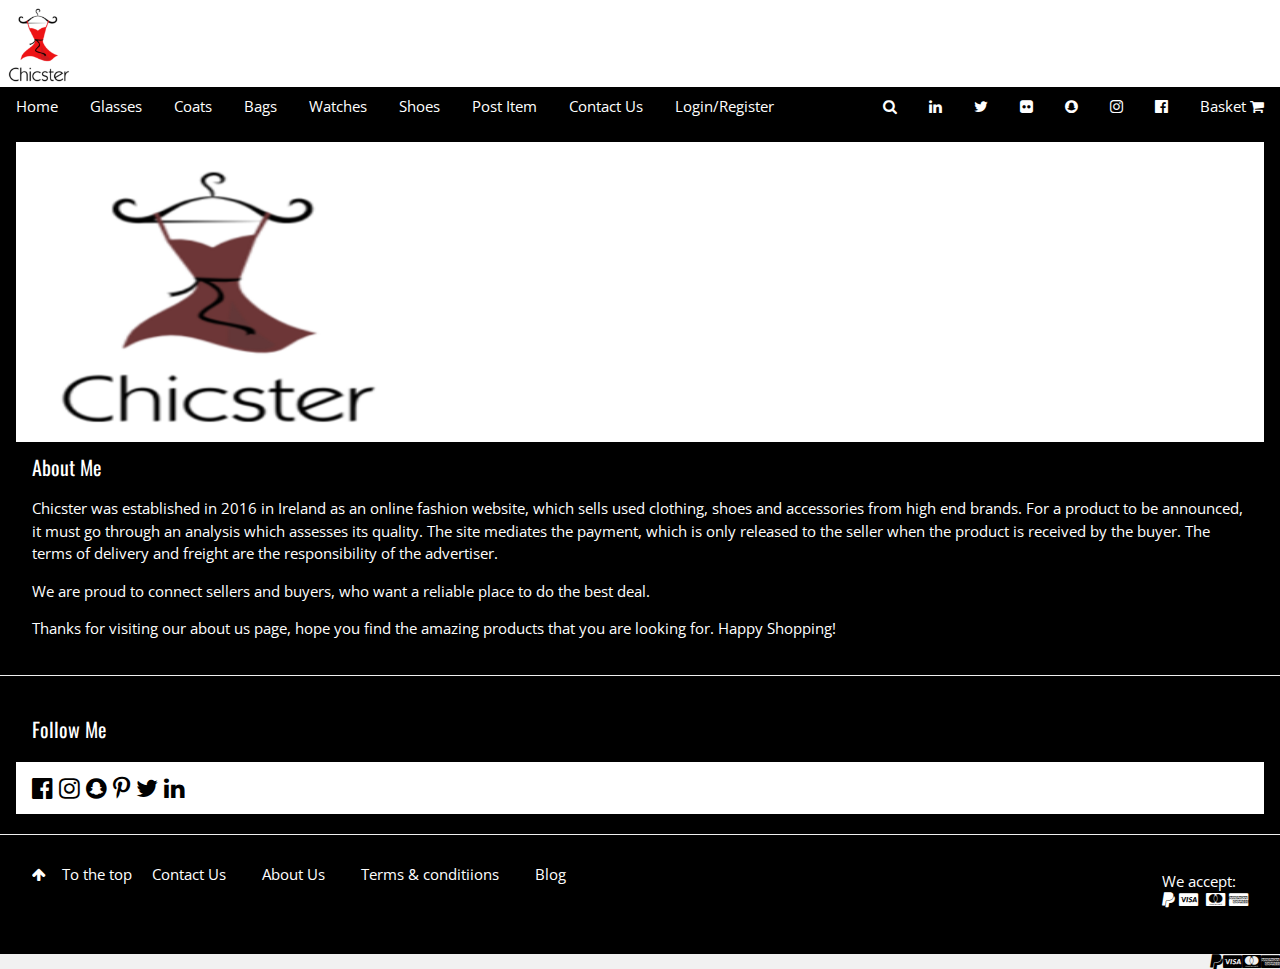
==== about_me.html @ 13770226 "about me added" ====
<!DOCTYPE html>
<html>
<title>Your Website Title Here</title>
<meta charset="UTF-8">
<meta name="viewport" content="width=device-width, initial-scale=1">
<link rel="stylesheet" type="text/css" href="styles.css">
<link rel="stylesheet" href="https://fonts.googleapis.com/css?family=Oswald">
<link rel="stylesheet" href="https://fonts.googleapis.com/css?family=Open Sans">
<link rel="stylesheet" href="https://cdnjs.cloudflare.com/ajax/libs/font-awesome/4.7.0/css/font-awesome.min.css">
<style>
h1,h2,h3,h4,h5,h6 {font-family: "Oswald"}
body {font-family: "Open Sans"}
</style>
<body class="mytag-light-grey">

  <div class="mytag-bar mytag-white mytag-hide-small">
    <img class="mytag-image" src="images/logo.jpg" alt="Fashion Blog" width='6%' height='5%'>
  </div>

  <!-- Navigation bar with social media icons -->
  <div class="mytag-bar mytag-black mytag-hide-small">
    <a href="file:///home/friskybutcher/BasicWebsite/index.html" class="mytag-bar-item mytag-button">Home</a>
    <a href="file:///home/friskybutcher/BasicWebsite/glasses.html" class="mytag-bar-item mytag-button">Glasses</a>
    <a href="file:///home/friskybutcher/BasicWebsite/coats.html" class="mytag-bar-item mytag-button">Coats</i></a>
    <a href="file:///home/friskybutcher/BasicWebsite/bags.html#" class="mytag-bar-item mytag-button">Bags</i></a>
    <a href="file:///home/friskybutcher/BasicWebsite/watches.html" class="mytag-bar-item mytag-button">Watches</i></a>
    <a href="file:///home/friskybutcher/BasicWebsite/shoes.html" class="mytag-bar-item mytag-button">Shoes</i></a>
    <a href="file:///home/friskybutcher/BasicWebsite/post_item.html" class="mytag-bar-item mytag-button">Post Item</i></a>
    <a href="file:///home/friskybutcher/BasicWebsite/contact_us.html" class="mytag-bar-item mytag-button">Contact Us</a>
    <a href="#" class="mytag-bar-item mytag-button">Login/Register</i></a>
    <a href="#" class="mytag-bar-item mytag-button mytag-right">Basket   <i class="fa fa-shopping-cart"></i></a>
    <a href="#" class="mytag-bar-item mytag-button mytag-right"><i class="fa fa-facebook-official"></i></a>
    <a href="#" class="mytag-bar-item mytag-button mytag-right"><i class="fa fa-instagram"></i></a>
    <a href="#" class="mytag-bar-item mytag-button mytag-right"><i class="fa fa-snapchat"></i></a>
    <a href="#" class="mytag-bar-item mytag-button mytag-right"><i class="fa fa-flickr"></i></a>
    <a href="#" class="mytag-bar-item mytag-button mytag-right"><i class="fa fa-twitter"></i></a>
    <a href="#" class="mytag-bar-item mytag-button mytag-right"><i class="fa fa-linkedin"></i></a>
    <a href="#" class="mytag-bar-item mytag-button mytag-right"><i class="fa fa-search"></i></a>
  </div>

<!-- mytag-content defines a container for fixed size centered content,
and is wrapped around the whole page content, except for the footer in this example -->
<div class="mytag-content" style="max-width:1600px">

<!-- About/Information menu -->
<div class="mytag-col l20 c20">
  <!-- About Card -->
  <div class="mytag-white mytag-margin">
    <img src="images/logo.jpg" alt="About Me" height='300px' width='400px' class="mytag-grayscale">
    <div class="mytag-container mytag-black">
      <h4>About Me</h4>
      <p>Chicster was established in 2016 in Ireland as an online fashion website, which sells used clothing, shoes and accessories from high end brands.
        For a product to be announced, it must go through an analysis which assesses its quality. The site mediates the payment, which is only released to the seller when
        the product is received by the buyer. The terms of delivery and freight are the responsibility of the advertiser.</p>
      <p>We are proud to connect sellers and buyers, who want a reliable place to do the best deal.</p>
      <p>Thanks for visiting our about us page, hope you find the amazing products that you are looking for. Happy Shopping!</p>
    </div>
  </div>
  <hr>


  <div class="mytag-white mytag-margin">
    <div class="mytag-container mytag-padding mytag-black">
      <h4>Follow Me</h4>
    </div>
    <div class="mytag-container mytag-xlarge mytag-padding">
      <i class="fa fa-facebook-official mytag-hover-text-indigo"></i>
      <i class="fa fa-instagram mytag-hover-text-purple"></i>
      <i class="fa fa-snapchat mytag-hover-text-yellow"></i>
      <i class="fa fa-pinterest-p mytag-hover-text-red"></i>
      <i class="fa fa-twitter mytag-hover-text-light-blue"></i>
      <i class="fa fa-linkedin mytag-hover-text-indigo"></i>
    </div>
  </div>
  <hr>
<!-- END About/Intro Menu -->
</div>

<!-- Footer -->
<footer class="mytag-container mytag-black mytag-padding-32 mytag-padding-xlarge">
  <a href="#" class="mytag-button mytag-black mytag-padding-large mytag-margin-bottom"><i class="fa fa-arrow-up mytag-margin-right"></i>To the top</a>
  <a href="file:///home/friskybutcher/BasicWebsite/contact_us.html" class="mytag-button mytag-black mytag-margin-bottom">Contact Us</a>
  <a href="file:///home/friskybutcher/BasicWebsite/about_me.html" class="mytag-button mytag-black mytag-margin-bottom">About Us</a>
  <a href="file:///home/friskybutcher/BasicWebsite/terms.html" class="mytag-button mytag-black mytag-margin-bottom">Terms & conditiions</a>
  <a href="file:///home/friskybutcher/BasicWebsite/contact_us.html" class="mytag-button mytag-black mytag-margin-bottom">Blog</a>
  <p class="mytag-right">We accept: <br><i class="fa fa-paypal mytag-right" >&nbsp;<i class="fa fa-cc-visa mytag-right" >
  &nbsp;<i class="fa fa-cc-mastercard mytag-right" >&nbsp;<i class="fa fa-cc-amex mytag-right" >
</footer>

</body>
</html>
---- styles.css ----
/* mytag.CSS 3.01 Mar 2017 by Jan Egil and Borge Refsnes */
html{box-sizing:border-box}*,*:before,*:after{box-sizing:inherit}
/* Extract from normalize.css by Nicolas Gallagher and Jonathan Neal git.io/normalize */
html{-ms-text-size-adjust:100%;-webkit-text-size-adjust:100%}body{margin:0}
article,aside,details,figcaption,figure,footer,header,main,menu,nav,section,summary{display:block}
audio,canvas,progress,video{display:inline-block}progress{vertical-align:baseline}
audio:not([controls]){display:none;height:0}[hidden],template{display:none}
a{background-color:transparent;-webkit-text-decoration-skip:objects}
a:active,a:hover{outline-width:0}abbr[title]{border-bottom:none;text-decoration:underline;text-decoration:underline dotted}
dfn{font-style:italic}mark{background:#ff0;color:#000}
small{font-size:80%}sub,sup{font-size:75%;line-height:0;position:relative;vertical-align:baseline}
sub{bottom:-0.25em}sup{top:-0.5em}figure{margin:1em 40px}
img{border-style:none}svg:not(:root){overflow:hidden}
code,kbd,pre,samp{font-family:monospace,monospace;font-size:1em}
hr{box-sizing:content-box;height:0;overflow:visible}
button,input,select,textarea{font:inherit;margin:0}optgroup{font-weight:bold}
button,input{overflow:visible}button,select{text-transform:none}
button,html [type=button],[type=reset],[type=submit]{-webkit-appearance:button}
button::-moz-focus-inner, [type=button]::-moz-focus-inner, [type=reset]::-moz-focus-inner, [type=submit]::-moz-focus-inner{border-style:none;padding:0}
button:-moz-focusring, [type=button]:-moz-focusring, [type=reset]:-moz-focusring, [type=submit]:-moz-focusring{outline:1px dotted ButtonText}
fieldset{border:1px solid #c0c0c0;margin:0 2px;padding:.35em .625em .75em}
legend{color:inherit;display:table;max-width:100%;padding:0;white-space:normal}textarea{overflow:auto}
[type=checkbox],[type=radio]{padding:0}
[type=number]::-webkit-inner-spin-button,[type=number]::-webkit-outer-spin-button{height:auto}
[type=search]{-webkit-appearance:textfield;outline-offset:-2px}
[type=search]::-webkit-search-cancel-button,[type=search]::-webkit-search-decoration{-webkit-appearance:none}
::-webkit-input-placeholder{color:inherit;opacity:0.54}
::-webkit-file-upload-button{-webkit-appearance:button;font:inherit}
/* End extract */
html,body{font-family:Verdana,sans-serif;font-size:15px;line-height:1.5}html{overflow-x:hidden}
h1,h2,h3,h4,h5,h6,.mytag-slim,.mytag-wide{font-family:"Segoe UI",Arial,sans-serif}
h1{font-size:36px}h2{font-size:30px}h3{font-size:24px}h4{font-size:20px}h5{font-size:18px}h6{font-size:16px}
.mytag-serif{font-family:"Times New Roman",Times,serif}
h1,h2,h3,h4,h5,h6{font-weight:400;margin:10px 0}.mytag-wide{letter-spacing:4px}
h1 a,h2 a,h3 a,h4 a,h5 a,h6 a{font-weight:inherit}
hr{border:0;border-top:1px solid #eee;margin:20px 0}
img{margin-bottom:-5px}a{color:inherit}
.mytag-image{max-width:100%;height:50%}
.mytag-table,.mytag-table-all{border-collapse:collapse;border-spacing:0;width:100%;display:table}
.mytag-table-all{border:1px solid #ccc}
.mytag-bordered tr,.mytag-table-all tr{border-bottom:1px solid #ddd}
.mytag-striped tbody tr:nth-child(even){background-color:#f1f1f1}
.mytag-table-all tr:nth-child(odd){background-color:#fff}
.mytag-table-all tr:nth-child(even){background-color:#f1f1f1}
.mytag-hoverable tbody tr:hover,.mytag-ul.mytag-hoverable li:hover{background-color:#ccc}
.mytag-centered tr th,.mytag-centered tr td{text-align:center}
.mytag-table td,.mytag-table th,.mytag-table-all td,.mytag-table-all th{padding:8px 8px;display:table-cell;text-align:left;vertical-align:top}
.mytag-table th:first-child,.mytag-table td:first-child,.mytag-table-all th:first-child,.mytag-table-all td:first-child{padding-left:16px}
.mytag-btn,.mytag-btn-block,.mytag-button{border:none;display:inline-block;outline:0;padding:6px 16px;vertical-align:middle;overflow:hidden;text-decoration:none!important;color:#fff;background-color:#000;text-align:center;cursor:pointer;white-space:nowrap}
.mytag-btn:hover,.mytag-btn-block:hover,.mytag-btn-floating:hover,.mytag-btn-floating-large:hover{box-shadow:0 8px 16px 0 rgba(0,0,0,0.2),0 6px 20px 0 rgba(0,0,0,0.19)}
.mytag-button{color:#000;background-color:#f1f1f1;padding:8px 16px}.mytag-button:hover{color:#000!important;background-color:#ccc!important}
.mytag-btn,.mytag-btn-floating,.mytag-btn-floating-large,.mytag-closenav,.mytag-opennav,.mytag-btn-block,.mytag-button{-webkit-touch-callout:none;-webkit-user-select:none;-khtml-user-select:none;-moz-user-select:none;-ms-user-select:none;user-select:none}
.mytag-btn-floating,.mytag-btn-floating-large{display:inline-block;text-align:center;color:#fff;background-color:#000;position:relative;overflow:hidden;z-index:1;padding:0;border-radius:50%;cursor:pointer;font-size:24px}
.mytag-btn-floating{width:40px;height:40px;line-height:40px}.mytag-btn-floating-large{width:56px;height:56px;line-height:56px}
.mytag-disabled,.mytag-btn:disabled,.mytag-button:disabled,.mytag-btn-floating:disabled,.mytag-btn-floating-large:disabled{cursor:not-allowed;opacity:0.3}.mytag-disabled *,:disabled *{pointer-events:none}
.mytag-btn.mytag-disabled:hover,.mytag-btn-block.mytag-disabled:hover,.mytag-btn:disabled:hover,.mytag-btn-floating.mytag-disabled:hover,.mytag-btn-floating:disabled:hover,
.mytag-btn-floating-large.mytag-disabled:hover,.mytag-btn-floating-large:disabled:hover{box-shadow:none}
.mytag-btn-group .mytag-btn{float:left}.mytag-btn-block{width:100%}
.mytag-btn-bar .mytag-btn{box-shadow:none;background-color:inherit;color:inherit;float:left}.mytag-btn-bar .mytag-btn:hover{background-color:#ccc}
.mytag-badge,.mytag-tag,.mytag-sign{background-color:#000;color:#fff;display:inline-block;padding-left:8px;padding-right:8px;text-align:center}
.mytag-badge{border-radius:50%}
ul.mytag-ul{list-style-type:none;padding:0;margin:0}ul.mytag-ul li{padding:8px 16px;border-bottom:1px solid #ddd}ul.mytag-ul li:last-child{border-bottom:none}
.mytag-tooltip,.mytag-display-container{position:relative}.mytag-tooltip .mytag-text{display:none}.mytag-tooltip:hover .mytag-text{display:inline-block}
.mytag-navbar{list-style-type:none;margin:0;padding:0;overflow:hidden}
.mytag-navbar li{float:left}.mytag-navbar li a,.mytag-navitem,.mytag-navbar li .mytag-btn,.mytag-navbar li .mytag-input{display:block;padding:8px 16px}.mytag-navbar li .mytag-btn,.mytag-navbar li .mytag-input{border:none;outline:none;width:100%}
.mytag-navbar li a:hover{color:#000;background-color:#ccc}
.mytag-navbar .mytag-dropdown-hover,.mytag-navbar .mytag-dropdown-click{position:static}
.mytag-navbar .mytag-dropdown-hover:hover,.mytag-navbar .mytag-dropdown-hover:first-child,.mytag-navbar .mytag-dropdown-click:hover{background-color:#ccc;color:#000}
.mytag-navbar a,.mytag-topnav a,.mytag-sidenav a,.mytag-dropdown-content a,.mytag-accordion-content a,.mytag-dropnav a,.mytag-navblock a{text-decoration:none!important}
.mytag-navbar .mytag-opennav.mytag-right{float:right!important}.mytag-topnav{padding:8px 8px}
.mytag-navblock .mytag-dropdown-hover:hover,.mytag-navblock .mytag-dropdown-hover:first-child,.mytag-navblock .mytag-dropdown-click:hover{background-color:#ccc;color:#000}
.mytag-navblock .mytag-dropdown-hover,.mytag-navblock .mytag-dropdown-click{width:100%}.mytag-navblock .mytag-dropdown-hover .mytag-dropdown-content,.mytag-navblock .mytag-dropdown-click .mytag-dropdown-content{min-width:100%}
.mytag-topnav a{padding:0 8px;border-bottom:3px solid transparent;-webkit-transition:border-bottom .25s;transition:border-bottom .25s}
.mytag-topnav a:hover{border-bottom:3px solid #fff}.mytag-topnav .mytag-dropdown-hover a{border-bottom:0}
.mytag-opennav,.mytag-closenav{color:inherit}.mytag-opennav:hover,.mytag-closenav:hover{cursor:pointer;opacity:0.8}
.mytag-btn,.mytag-btn-floating,.mytag-dropnav a,.mytag-btn-floating-large,.mytag-btn-block, .mytag-navbar a,.mytag-navblock a,.mytag-sidenav a,.mytag-pagination li a,.mytag-hoverable tbody tr,.mytag-hoverable li,
.mytag-accordion-content a,.mytag-dropdown-content a,.mytag-dropdown-click:hover,.mytag-dropdown-hover:hover,.mytag-opennav,.mytag-closenav,.mytag-closebtn,*[class*="mytag-hover-"]
{-webkit-transition:background-color .25s,color .15s,box-shadow .25s,opacity 0.25s,filter 0.25s,border 0.15s;transition:background-color .25s,color .15s,box-shadow .15s,opacity .25s,filter .25s,border .15s}
.mytag-ripple:active{opacity:0.5}.mytag-ripple{-webkit-transition:opacity 0s;transition:opacity 0s}
.mytag-sidenav,.mytag-sidebar{height:100%;width:200px;background-color:#fff;position:fixed!important;z-index:1;overflow:auto}
.mytag-sidenav a,.mytag-navblock a{padding:4px 2px 4px 16px}.mytag-sidenav a:hover,.mytag-navblock a:hover{background-color:#ccc;color:#000}.mytag-sidenav a,.mytag-dropnav a,.mytag-navblock a{display:block}
.mytag-sidenav .mytag-dropdown-hover:hover,.mytag-sidenav .mytag-dropdown-hover:first-child,.mytag-sidenav .mytag-dropdown-click:hover,.mytag-dropnav a:hover{background-color:#ccc;color:#000}
.mytag-sidenav .mytag-dropdown-hover,.mytag-sidenav .mytag-dropdown-click,.mytag-bar-block .mytag-dropdown-hover,.mytag-bar-block .mytag-dropdown-click{width:100%}
.mytag-sidenav .mytag-dropdown-hover .mytag-dropdown-content,.mytag-sidenav .mytag-dropdown-click .mytag-dropdown-content,.mytag-bar-block .mytag-dropdown-hover .mytag-dropdown-content,.mytag-bar-block .mytag-dropdown-click .mytag-dropdown-content{min-width:100%}
.mytag-bar-block .mytag-dropdown-hover .mytag-button,.mytag-bar-block .mytag-dropdown-click .mytag-button{width:100%;text-align:left;background-color:inherit;color:inherit;padding:6px 2px 6px 16px}
.mytag-main,#main{transition:margin-left .4s}
.mytag-modal{z-index:3;display:none;padding-top:100px;position:fixed;left:0;top:0;width:100%;height:100%;overflow:auto;background-color:rgb(0,0,0);background-color:rgba(0,0,0,0.4)}
.mytag-modal-content{margin:auto;background-color:#fff;position:relative;padding:0;outline:0;width:600px}.mytag-closebtn{text-decoration:none;float:right;font-size:24px;font-weight:bold;color:inherit}
.mytag-closebtn:hover,.mytag-closebtn:focus{color:#000;text-decoration:none;cursor:pointer}
.mytag-pagination{display:inline-block;padding:0;margin:0}.mytag-pagination li{display:inline}
.mytag-pagination li a{text-decoration:none;color:#000;float:left;padding:8px 16px}
.mytag-pagination li a:hover{background-color:#ccc}
.mytag-input-group,.mytag-group{margin-top:24px;margin-bottom:24px}
.mytag-input{padding:8px;display:block;border:none;border-bottom:1px solid #808080;width:100%}
.mytag-label{color:#009688}.mytag-input:not(:valid)~.mytag-validate{color:#f44336}
.mytag-select{padding:9px 0;width:100%;color:#000;border:1px solid transparent;border-bottom:1px solid #009688}
.mytag-select select:focus{color:#000;border:1px solid #009688}.mytag-select option[disabled]{color:#009688}
.mytag-dropdown-click,.mytag-dropdown-hover{position:relative;display:inline-block;cursor:pointer}
.mytag-dropdown-hover:hover .mytag-dropdown-content{display:block;z-index:1}
.mytag-dropdown-hover:first-child,.mytag-dropdown-click:hover{background-color:#ccc;color:#000}
.mytag-dropdown-hover:hover > .mytag-button:first-child,.mytag-dropdown-click:hover > .mytag-button:first-child{background-color:#ccc;color:#000}
.mytag-dropdown-content{cursor:auto;color:#000;background-color:#fff;display:none;position:absolute;min-width:160px;margin:0;padding:0}
.mytag-dropdown-content a{padding:6px 16px;display:block}
.mytag-dropdown-content a:hover{background-color:#ccc}
.mytag-accordion{width:100%;cursor:pointer}
.mytag-accordion-content{cursor:auto;display:none;position:relative;width:100%;margin:0;padding:0}
.mytag-accordion-content a{padding:6px 16px;display:block}.mytag-accordion-content a:hover{background-color:#ccc}
.mytag-progress-container{width:100%;height:1.5em;position:relative;background-color:#f1f1f1}
.mytag-progressbar{background-color:#757575;height:100%;position:absolute;line-height:inherit}
input[type=checkbox].mytag-check,input[type=radio].mytag-radio{width:24px;height:24px;position:relative;top:6px}
input[type=checkbox].mytag-check:checked+.mytag-validate,input[type=radio].mytag-radio:checked+.mytag-validate{color:#009688}
input[type=checkbox].mytag-check:disabled+.mytag-validate,input[type=radio].mytag-radio:disabled+.mytag-validate{color:#aaa}
.mytag-bar{width:100%;overflow:hidden}.mytag-center .mytag-bar{display:inline-block;width:auto}
.mytag-bar .mytag-bar-item{padding:8px 16px;float:left;background-color:inherit;color:inherit;width:auto;border:none;outline:none;display:block}
.mytag-bar .mytag-dropdown-hover,.mytag-bar .mytag-dropdown-click{position:static;float:left}
.mytag-bar .mytag-button{background-color:inherit;color:inherit;white-space:normal}
.mytag-bar-block .mytag-bar-item{width:100%;display:block;padding:8px 16px;text-align:left;background-color:inherit;color:inherit;border:none;outline:none;white-space:normal}
.mytag-bar-block.mytag-center .mytag-bar-item{text-align:center}
.mytag-block{display:block;width:100%}
.mytag-responsive{overflow-x:auto}
.mytag-container:after,.mytag-container:before,.mytag-panel:after,.mytag-panel:before,.mytag-row:after,.mytag-row:before,.mytag-row-padding:after,.mytag-row-padding:before,.mytag-cell-row:before,.mytag-cell-row:after,
.mytag-topnav:after,.mytag-topnav:before,.mytag-clear:after,.mytag-clear:before,.mytag-btn-group:before,.mytag-btn-group:after,.mytag-btn-bar:before,.mytag-btn-bar:after,.mytag-bar:before,.mytag-bar:after
{content:"";display:table;clear:both}
.mytag-col,.mytag-half,.mytag-third,.mytag-twothird,.mytag-threequarter,.mytag-quarter{float:left;width:100%}
.mytag-col.s1{width:8.33333%}
.mytag-col.s2{width:16.66666%}
.mytag-col.s3{width:24.99999%}
.mytag-col.s4{width:33.33333%}
.mytag-col.s5{width:41.66666%}
.mytag-col.s6{width:49.99999%}
.mytag-col.s7{width:58.33333%}
.mytag-col.s8{width:66.66666%}
.mytag-col.s9{width:74.99999%}
.mytag-col.s10{width:83.33333%}
.mytag-col.s11{width:91.66666%}
.mytag-col.s12,.mytag-half,.mytag-third,.mytag-twothird,.mytag-threequarter,.mytag-quarter{width:99.99999%}
@media (min-width:601px){
.mytag-col.m1{width:8.33333%}
.mytag-col.m2{width:16.66666%}
.mytag-col.m3,.mytag-quarter{width:24.99999%}
.mytag-col.m4,.mytag-third{width:33.33333%}
.mytag-col.m5{width:41.66666%}
.mytag-col.m6,.mytag-half{width:49.99999%}
.mytag-col.m7{width:58.33333%}
.mytag-col.m8,.mytag-twothird{width:66.66666%}
.mytag-col.m9,.mytag-threequarter{width:74.99999%}
.mytag-col.m10{width:83.33333%}
.mytag-col.m11{width:91.66666%}
.mytag-col.m12{width:99.99999%}}
@media (min-width:993px){
.mytag-col.l1{width:8.33333%}
.mytag-col.l2{width:16.66666%}
.mytag-col.l3,.mytag-quarter{width:24.99999%}
.mytag-col.l4,.mytag-third{width:33.33333%}
.mytag-col.l5{width:41.66666%}
.mytag-col.l6,.mytag-half{width:49.99999%}
.mytag-col.l7{width:58.33333%}
.mytag-col.l8,.mytag-twothird{width:66.66666%}
.mytag-col.l9,.mytag-threequarter{width:74.99999%}
.mytag-col.l10{width:83.33333%}
.mytag-col.l11{width:91.66666%}
.mytag-col.l12{width:99.99999%}}
.mytag-content{max-width:980px;margin:auto}
.mytag-rest{overflow:hidden}
.mytag-layout-container,.mytag-cell-row{display:table;width:100%}.mytag-layout-row{display:table-row}.mytag-layout-cell,.mytag-layout-col,.mytag-cell{display:table-cell}
.mytag-layout-top,.mytag-cell-top{vertical-align:top}.mytag-layout-middle,.mytag-cell-middle{vertical-align:middle}.mytag-layout-bottom,.mytag-cell-bottom{vertical-align:bottom}
.mytag-hide{display:none!important}.mytag-show-block,.mytag-show{display:block!important}.mytag-show-inline-block{display:inline-block!important}
@media (max-width:600px){.mytag-modal-content{margin:0 10px;width:auto!important}.mytag-modal{padding-top:30px}
.mytag-topnav a{display:block}.mytag-navbar li:not(.mytag-opennav){float:none;width:100%!important}.mytag-navbar li.mytag-right{float:none!important}
.mytag-topnav .mytag-dropdown-hover .mytag-dropdown-content,.mytag-navbar .mytag-dropdown-click .mytag-dropdown-content,.mytag-navbar .mytag-dropdown-hover .mytag-dropdown-content,.mytag-dropdown-hover.mytag-mobile .mytag-dropdown-content,.mytag-dropdown-click.mytag-mobile .mytag-dropdown-content{position:relative}
.mytag-topnav,.mytag-navbar{text-align:center}.mytag-hide-small{display:none!important}.mytag-layout-col,.mytag-mobile{display:block;width:100%!important}.mytag-bar-item.mytag-mobile,.mytag-dropdown-hover.mytag-mobile,.mytag-dropdown-click.mytag-mobile{text-align:center}
.mytag-dropdown-hover.mytag-mobile,.mytag-dropdown-hover.mytag-mobile .mytag-btn,.mytag-dropdown-hover.mytag-mobile .mytag-button,.mytag-dropdown-click.mytag-mobile,.mytag-dropdown-click.mytag-mobile .mytag-btn,.mytag-dropdown-click.mytag-mobile .mytag-button{width:100%}}
@media (max-width:768px){.mytag-modal-content{width:500px}.mytag-modal{padding-top:50px}}
@media (min-width:993px){.mytag-modal-content{width:900px}.mytag-hide-large{display:none!important}.mytag-sidenav.mytag-collapse,.mytag-sidebar.mytag-collapse{display:block!important}}
@media (max-width:992px) and (min-width:601px){.mytag-hide-medium{display:none!important}}
@media (max-width:992px){.mytag-sidenav.mytag-collapse,.mytag-sidebar.mytag-collapse{display:none}.mytag-main{margin-left:0!important;margin-right:0!important}}
.mytag-top,.mytag-bottom{position:fixed;width:100%;z-index:1}.mytag-top{top:0}.mytag-bottom{bottom:0}
.mytag-overlay{position:fixed;display:none;width:100%;height:100%;top:0;left:0;right:0;bottom:0;background-color:rgba(0,0,0,0.5);z-index:2}
.mytag-left{float:left!important}.mytag-right{float:right!important}
.mytag-tiny{font-size:10px!important}.mytag-small{font-size:12px!important}
.mytag-medium{font-size:15px!important}.mytag-large{font-size:18px!important}
.mytag-xlarge{font-size:24px!important}.mytag-xxlarge{font-size:36px!important}
.mytag-xxxlarge{font-size:48px!important}.mytag-jumbo{font-size:64px!important}
.mytag-vertical{word-break:break-all;line-height:1;text-align:center;width:0.6em}
.mytag-left-align{text-align:left!important}.mytag-right-align{text-align:right!important}
.mytag-justify{text-align:justify!important}.mytag-center{text-align:center!important}.mytag-glasspos{position:absolute}
.mytag-display-topleft{position:absolute;left:0;top:0}.mytag-display-topright{position:absolute;right:0;top:0}
.mytag-display-bottomleft{position:absolute;left:0;bottom:0}.mytag-display-bottomright{position:absolute;right:0;bottom:0}
.mytag-display-middle{position:absolute;top:50%;left:50%;transform:translate(-50%,-50%);-ms-transform:translate(-50%,-50%)}
.mytag-display-left{position:absolute;top:50%;left:0%;transform:translate(0%,-50%);-ms-transform:translate(-0%,-50%)}
.mytag-display-right{position:absolute;top:50%;right:0%;transform:translate(0%,-50%);-ms-transform:translate(0%,-50%)}
.mytag-display-topmiddle{position:absolute;left:50%;top:0;transform:translate(-50%,0%);-ms-transform:translate(-50%,0%)}
.mytag-display-bottommiddle{position:absolute;left:50%;bottom:0;transform:translate(-50%,0%);-ms-transform:translate(-50%,0%)}
.mytag-display-container:hover .mytag-display-hover{display:block}.mytag-display-container:hover span.mytag-display-hover{display:inline-block}.mytag-display-hover{display:none}
.mytag-display-position{position:absolute}
.mytag-circle{border-radius:50%!important}
.mytag-round-small{border-radius:2px!important}.mytag-round,.mytag-round-medium{border-radius:4px!important}
.mytag-round-large{border-radius:8px!important}.mytag-round-xlarge{border-radius:16px!important}
.mytag-round-xxlarge{border-radius:32px!important}.mytag-round-jumbo{border-radius:64px!important}
.mytag-border-0{border:0!important}.mytag-border{border:1px solid #ccc!important}
.mytag-border-top{border-top:1px solid #ccc!important}.mytag-border-bottom{border-bottom:1px solid #ccc!important}
.mytag-border-left{border-left:1px solid #ccc!important}.mytag-border-right{border-right:1px solid #ccc!important}
.mytag-margin{margin:16px!important}.mytag-margin-0{margin:0!important}
.mytag-margin-top{margin-top:16px!important}.mytag-margin-bottom{margin-bottom:16px!important}
.mytag-margin-left{margin-left:16px!important}.mytag-margin-right{margin-right:16px!important}
.mytag-section{margin-top:16px!important;margin-bottom:16px!important}
.mytag-padding-tiny{padding:2px 4px!important}.mytag-padding-small{padding:4px 8px!important}
.mytag-padding-medium,.mytag-padding,.mytag-form{padding:8px 16px!important}
.mytag-padding-large{padding:0px 0px!important}.mytag-padding-xlarge{padding:16px 32px!important}
.mytag-padding-xxlarge{padding:24px 48px!important}.mytag-padding-jumbo{padding:32px 64px!important}
.mytag-padding-4{padding-top:4px!important;padding-bottom:4px!important}
.mytag-padding-8{padding-top:8px!important;padding-bottom:8px!important}
.mytag-padding-12{padding-top:12px!important;padding-bottom:12px!important}
.mytag-padding-16{padding-top:16px!important;padding-bottom:16px!important}
.mytag-padding-24{padding-top:24px!important;padding-bottom:24px!important}
.mytag-padding-32{padding-top:32px!important;padding-bottom:32px!important}
.mytag-padding-48{padding-top:48px!important;padding-bottom:48px!important}
.mytag-padding-64{padding-top:64px!important;padding-bottom:64px!important}
.mytag-padding-128{padding-top:128px!important;padding-bottom:128px!important}
.mytag-padding-0{padding:0!important}
.mytag-padding-top{padding-top:8px!important}.mytag-padding-bottom{padding-bottom:8px!important}
.mytag-padding-left{padding-left:16px!important}.mytag-padding-right{padding-right:16px!important}
.mytag-topbar{border-top:6px solid #ccc!important}.mytag-bottombar{border-bottom:6px solid #ccc!important}
.mytag-leftbar{border-left:6px solid #ccc!important}.mytag-rightbar{border-right:6px solid #ccc!important}
.mytag-row-padding,.mytag-row-padding>.mytag-half,.mytag-row-padding>.mytag-third,.mytag-row-padding>.mytag-twothird,.mytag-row-padding>.mytag-threequarter,.mytag-row-padding>.mytag-quarter,.mytag-row-padding>.mytag-col{padding:0 8px}
.mytag-spin{animation:mytag-spin 2s infinite linear;-webkit-animation:mytag-spin 2s infinite linear}
@-webkit-keyframes mytag-spin{0%{-webkit-transform:rotate(0deg);transform:rotate(0deg)}100%{-webkit-transform:rotate(359deg);transform:rotate(359deg)}}
@keyframes mytag-spin{0%{-webkit-transform:rotate(0deg);transform:rotate(0deg)}100%{-webkit-transform:rotate(359deg);transform:rotate(359deg)}}
.mytag-container{padding:0.0em 16px}
.mytag-panel{padding:0.01em 16px;margin-top:16px!important;margin-bottom:16px!important}
.mytag-example{background-color:#f1f1f1;padding:0.01em 16px}
.mytag-code,.mytag-codespan{font-family:Consolas,"courier new";font-size:16px}
.mytag-code{line-height:1.4;width:auto;background-color:#fff;padding:8px 12px;border-left:4px solid #4CAF50;word-wrap:break-word}
.mytag-codespan{color:crimson;background-color:#f1f1f1;padding-left:4px;padding-right:4px;font-size:110%}
.mytag-example,.mytag-code{margin:20px 0}.mytag-card{border:1px solid #ccc}
.mytag-card-2,.mytag-example{box-shadow:0 2px 4px 0 rgba(0,0,0,0.16),0 2px 10px 0 rgba(0,0,0,0.12)!important}
.mytag-card-4,.mytag-hover-shadow:hover{box-shadow:0 4px 8px 0 rgba(0,0,0,0.2),0 6px 20px 0 rgba(0,0,0,0.19)!important}
.mytag-card-8{box-shadow:0 8px 16px 0 rgba(0,0,0,0.2),0 6px 20px 0 rgba(0,0,0,0.19)!important}
.mytag-card-12{box-shadow:0 12px 16px 0 rgba(0,0,0,0.24),0 17px 50px 0 rgba(0,0,0,0.19)!important}
.mytag-card-16{box-shadow:0 16px 24px 0 rgba(0,0,0,0.22),0 25px 55px 0 rgba(0,0,0,0.21)!important}
.mytag-card-24{box-shadow:0 24px 24px 0 rgba(0,0,0,0.2),0 40px 77px 0 rgba(0,0,0,0.22)!important}
.mytag-animate-fading{-webkit-animation:fading 10s infinite;animation:fading 10s infinite}
@-webkit-keyframes fading{0%{opacity:0}50%{opacity:1}100%{opacity:0}}
@keyframes fading{0%{opacity:0}50%{opacity:1}100%{opacity:0}}
.mytag-animate-opacity{-webkit-animation:opac 0.8s;animation:opac 0.8s}
@-webkit-keyframes opac{from{opacity:0} to{opacity:1}}
@keyframes opac{from{opacity:0} to{opacity:1}}
.mytag-animate-top{position:relative;-webkit-animation:animatetop 0.4s;animation:animatetop 0.4s}
@-webkit-keyframes animatetop{from{top:-300px;opacity:0} to{top:0;opacity:1}}
@keyframes animatetop{from{top:-300px;opacity:0} to{top:0;opacity:1}}
.mytag-animate-left{position:relative;-webkit-animation:animateleft 0.4s;animation:animateleft 0.4s}
@-webkit-keyframes animateleft{from{left:-300px;opacity:0} to{left:0;opacity:1}}
@keyframes animateleft{from{left:-300px;opacity:0} to{left:0;opacity:1}}
.mytag-animate-right{position:relative;-webkit-animation:animateright 0.4s;animation:animateright 0.4s}
@-webkit-keyframes animateright{from{right:-300px;opacity:0} to{right:0;opacity:1}}
@keyframes animateright{from{right:-300px;opacity:0} to{right:0;opacity:1}}
.mytag-animate-bottom{position:relative;-webkit-animation:animatebottom 0.4s;animation:animatebottom 0.4s}
@-webkit-keyframes animatebottom{from{bottom:-300px;opacity:0} to{bottom:0px;opacity:1}}
@keyframes animatebottom{from{bottom:-300px;opacity:0} to{bottom:0;opacity:1}}
.mytag-animate-zoom {-webkit-animation:animatezoom 0.6s;animation:animatezoom 0.6s}
@-webkit-keyframes animatezoom{from{-webkit-transform:scale(0)} to{-webkit-transform:scale(1)}}
@keyframes animatezoom{from{transform:scale(0)} to{transform:scale(1)}}
.mytag-animate-input{-webkit-transition:width 0.4s ease-in-out;transition:width 0.4s ease-in-out}.mytag-animate-input:focus{width:100%!important}
.mytag-opacity,.mytag-hover-opacity:hover{opacity:0.60;-webkit-backface-visibility:hidden}
.mytag-opacity-off,.mytag-hover-opacity-off:hover{opacity:1;-webkit-backface-visibility:hidden}
.mytag-opacity-max{opacity:0.25;-webkit-backface-visibility:hidden}
.mytag-opacity-min{opacity:0.75;-webkit-backface-visibility:hidden}
.mytag-greyscale-max,.mytag-grayscale-max,.mytag-hover-greyscale:hover,.mytag-hover-grayscale:hover{-webkit-filter:grayscale(100%);filter:grayscale(100%)}
.mytag-greyscale,.mytag-grayscale{-webkit-filter:grayscale(75%);filter:grayscale(75%)}
.mytag-greyscale-min,.mytag-grayscale-min{-webkit-filter:grayscale(50%);filter:grayscale(50%)}
.mytag-sepia{-webkit-filter:sepia(75%);filter:sepia(75%)}
.mytag-sepia-max,.mytag-hover-sepia:hover{-webkit-filter:sepia(100%);filter:sepia(100%)}
.mytag-sepia-min{-webkit-filter:sepia(50%);filter:sepia(50%)}
.mytag-text-shadow{text-shadow:1px 1px 0 #444}.mytag-text-shadow-white{text-shadow:1px 1px 0 #ddd}
.mytag-transparent{background-color:transparent!important}
.mytag-hover-none:hover{box-shadow:none!important;background-color:transparent!important}
/* Colors */
.mytag-amber,.mytag-hover-amber:hover{color:#000!important;background-color:#ffc107!important}
.mytag-aqua,.mytag-hover-aqua:hover{color:#000!important;background-color:#00ffff!important}
.mytag-blue,.mytag-hover-blue:hover{color:#fff!important;background-color:#2196F3!important}
.mytag-light-blue,.mytag-hover-light-blue:hover{color:#000!important;background-color:#87CEEB!important}
.mytag-brown,.mytag-hover-brown:hover{color:#fff!important;background-color:#795548!important}
.mytag-cyan,.mytag-hover-cyan:hover{color:#000!important;background-color:#00bcd4!important}
.mytag-blue-grey,.mytag-hover-blue-grey:hover,.mytag-blue-gray,.mytag-hover-blue-gray:hover{color:#fff!important;background-color:#607d8b!important}
.mytag-green,.mytag-hover-green:hover{color:#fff!important;background-color:#4CAF50!important}
.mytag-light-green,.mytag-hover-light-green:hover{color:#000!important;background-color:#8bc34a!important}
.mytag-indigo,.mytag-hover-indigo:hover{color:#fff!important;background-color:#3f51b5!important}
.mytag-khaki,.mytag-hover-khaki:hover{color:#000!important;background-color:#f0e68c!important}
.mytag-lime,.mytag-hover-lime:hover{color:#000!important;background-color:#cddc39!important}
.mytag-orange,.mytag-hover-orange:hover{color:#000!important;background-color:#ff9800!important}
.mytag-deep-orange,.mytag-hover-deep-orange:hover{color:#fff!important;background-color:#ff5722!important}
.mytag-pink,.mytag-hover-pink:hover{color:#fff!important;background-color:#e91e63!important}
.mytag-purple,.mytag-hover-purple:hover{color:#fff!important;background-color:#9c27b0!important}
.mytag-deep-purple,.mytag-hover-deep-purple:hover{color:#fff!important;background-color:#673ab7!important}
.mytag-red,.mytag-hover-red:hover{color:#fff!important;background-color:#f44336!important}
.mytag-sand,.mytag-hover-sand:hover{color:#000!important;background-color:#fdf5e6!important}
.mytag-teal,.mytag-hover-teal:hover{color:#fff!important;background-color:#009688!important}
.mytag-yellow,.mytag-hover-yellow:hover{color:#000!important;background-color:#ffeb3b!important}
.mytag-white,.mytag-hover-white:hover{color:#000!important;background-color:#fff!important}
.mytag-black,.mytag-hover-black:hover{color:#fff!important;background-color:#000!important}
.mytag-grey,.mytag-hover-grey:hover,.mytag-gray,.mytag-hover-gray:hover{color:#000!important;background-color:#9e9e9e!important}
.mytag-light-grey,.mytag-hover-light-grey:hover,.mytag-light-gray,.mytag-hover-light-gray:hover{color:#000!important;background-color:#f1f1f1!important}
.mytag-dark-grey,.mytag-hover-dark-grey:hover,.mytag-dark-gray,.mytag-hover-dark-gray:hover{color:#fff!important;background-color:#616161!important}
.mytag-pale-red,.mytag-hover-pale-red:hover{color:#000!important;background-color:#ffdddd!important}
.mytag-pale-green,.mytag-hover-pale-green:hover{color:#000!important;background-color:#ddffdd!important}
.mytag-pale-yellow,.mytag-hover-pale-yellow:hover{color:#000!important;background-color:#ffffcc!important}
.mytag-pale-blue,.mytag-hover-pale-blue:hover{color:#000!important;background-color:#ddffff!important}
.mytag-text-amber,.mytag-hover-text-amber:hover{color:#ffc107!important}
.mytag-text-aqua,.mytag-hover-text-aqua:hover{color:#00ffff!important}
.mytag-text-blue,.mytag-hover-text-blue:hover{color:#2196F3!important}
.mytag-text-light-blue,.mytag-hover-text-light-blue:hover{color:#87CEEB!important}
.mytag-text-brown,.mytag-hover-text-brown:hover{color:#795548!important}
.mytag-text-cyan,.mytag-hover-text-cyan:hover{color:#00bcd4!important}
.mytag-text-blue-grey,.mytag-hover-text-blue-grey:hover,.mytag-text-blue-gray,.mytag-hover-text-blue-gray:hover{color:#607d8b!important}
.mytag-text-green,.mytag-hover-text-green:hover{color:#4CAF50!important}
.mytag-text-light-green,.mytag-hover-text-light-green:hover{color:#8bc34a!important}
.mytag-text-indigo,.mytag-hover-text-indigo:hover{color:#3f51b5!important}
.mytag-text-khaki,.mytag-hover-text-khaki:hover{color:#b4aa50!important}
.mytag-text-lime,.mytag-hover-text-lime:hover{color:#cddc39!important}
.mytag-text-orange,.mytag-hover-text-orange:hover{color:#ff9800!important}
.mytag-text-deep-orange,.mytag-hover-text-deep-orange:hover{color:#ff5722!important}
.mytag-text-pink,.mytag-hover-text-pink:hover{color:#e91e63!important}
.mytag-text-purple,.mytag-hover-text-purple:hover{color:#9c27b0!important}
.mytag-text-deep-purple,.mytag-hover-text-deep-purple:hover{color:#673ab7!important}
.mytag-text-red,.mytag-hover-text-red:hover{color:#f44336!important}
.mytag-text-sand,.mytag-hover-text-sand:hover{color:#fdf5e6!important}
.mytag-text-teal,.mytag-hover-text-teal:hover{color:#009688!important}
.mytag-text-yellow,.mytag-hover-text-yellow:hover{color:#d2be0e!important}
.mytag-text-white,.mytag-hover-text-white:hover{color:#fff!important}
.mytag-text-black,.mytag-hover-text-black:hover{color:#000!important}
.mytag-text-grey,.mytag-hover-text-grey:hover,.mytag-text-gray,.mytag-hover-text-gray:hover{color:#757575!important}
.mytag-text-light-grey,.mytag-hover-text-light-grey:hover,.mytag-text-light-gray,.mytag-hover-text-light-gray:hover{color:#f1f1f1!important}
.mytag-text-dark-grey,.mytag-hover-text-dark-grey:hover,.mytag-text-dark-gray,.mytag-hover-text-dark-gray:hover{color:#3a3a3a!important}
.mytag-border-amber,.mytag-hover-border-amber:hover{border-color:#ffc107!important}
.mytag-border-aqua,.mytag-hover-border-aqua:hover{border-color:#00ffff!important}
.mytag-border-blue,.mytag-hover-border-blue:hover{border-color:#2196F3!important}
.mytag-border-light-blue,.mytag-hover-border-light-blue:hover{border-color:#87CEEB!important}
.mytag-border-brown,.mytag-hover-border-brown:hover{border-color:#795548!important}
.mytag-border-cyan,.mytag-hover-border-cyan:hover{border-color:#00bcd4!important}
.mytag-border-blue-grey,.mytag-hover-border-blue-grey:hover,.mytag-border-blue-gray,.mytag-hover-border-blue-gray:hover{border-color:#607d8b!important}
.mytag-border-green,.mytag-hover-border-green:hover{border-color:#4CAF50!important}
.mytag-border-light-green,.mytag-hover-border-light-green:hover{border-color:#8bc34a!important}
.mytag-border-indigo,.mytag-hover-border-indigo:hover{border-color:#3f51b5!important}
.mytag-border-khaki,.mytag-hover-border-khaki:hover{border-color:#f0e68c!important}
.mytag-border-lime,.mytag-hover-border-lime:hover{border-color:#cddc39!important}
.mytag-border-orange,.mytag-hover-border-orange:hover{border-color:#ff9800!important}
.mytag-border-deep-orange,.mytag-hover-border-deep-orange:hover{border-color:#ff5722!important}
.mytag-border-pink,.mytag-hover-border-pink:hover{border-color:#e91e63!important}
.mytag-border-purple,.mytag-hover-border-purple:hover{border-color:#9c27b0!important}
.mytag-border-deep-purple,.mytag-hover-border-deep-purple:hover{border-color:#673ab7!important}
.mytag-border-red,.mytag-hover-border-red:hover{border-color:#f44336!important}
.mytag-border-sand,.mytag-hover-border-sand:hover{border-color:#fdf5e6!important}
.mytag-border-teal,.mytag-hover-border-teal:hover{border-color:#009688!important}
.mytag-border-yellow,.mytag-hover-border-yellow:hover{border-color:#ffeb3b!important}
.mytag-border-white,.mytag-hover-border-white:hover{border-color:#fff!important}
.mytag-border-black,.mytag-hover-border-black:hover{border-color:#000!important}
.mytag-border-grey,.mytag-hover-border-grey:hover,.mytag-border-gray,.mytag-hover-border-gray:hover{border-color:#9e9e9e!important}
.mytag-border-light-grey,.mytag-hover-border-light-grey:hover,.mytag-border-light-gray,.mytag-hover-border-light-gray:hover{border-color:#f1f1f1!important}
.mytag-border-dark-grey,.mytag-hover-border-dark-grey:hover,.mytag-border-dark-gray,.mytag-hover-border-dark-gray:hover{border-color:#616161!important}
.mytag-border-pale-red,.mytag-hover-border-pale-red:hover{border-color:#ffe7e7!important}.mytag-border-pale-green,.mytag-hover-border-pale-green:hover{border-color:#e7ffe7!important}
.mytag-border-pale-yellow,.mytag-hover-border-pale-yellow:hover{border-color:#ffffcc!important}.mytag-border-pale-blue,.mytag-hover-border-pale-blue:hover{border-color:#e7ffff!important}
.mytag-border-contact{border:1px solid #ccc!important; height:200px}
.input[type=text] {
    width: 300;
    height: 300;
    box-sizing: border-box;
    border: 6px solid #ccc;
    border-radius: 20px;
    font-size: 20px;
    background-color: white;
    background-image: url('searchicon.png');
    background-position: 10px 10px;
    background-repeat: no-repeat;
    padding: 12px 20px 12px 40px;
    -webkit-transition: width 0.4s ease-in-out;
    transition: width 0.4s ease-in-out;
}

/* When the input field gets focus, change its width to 100% */
input[type=text]:focus {
    width: 60%;
}
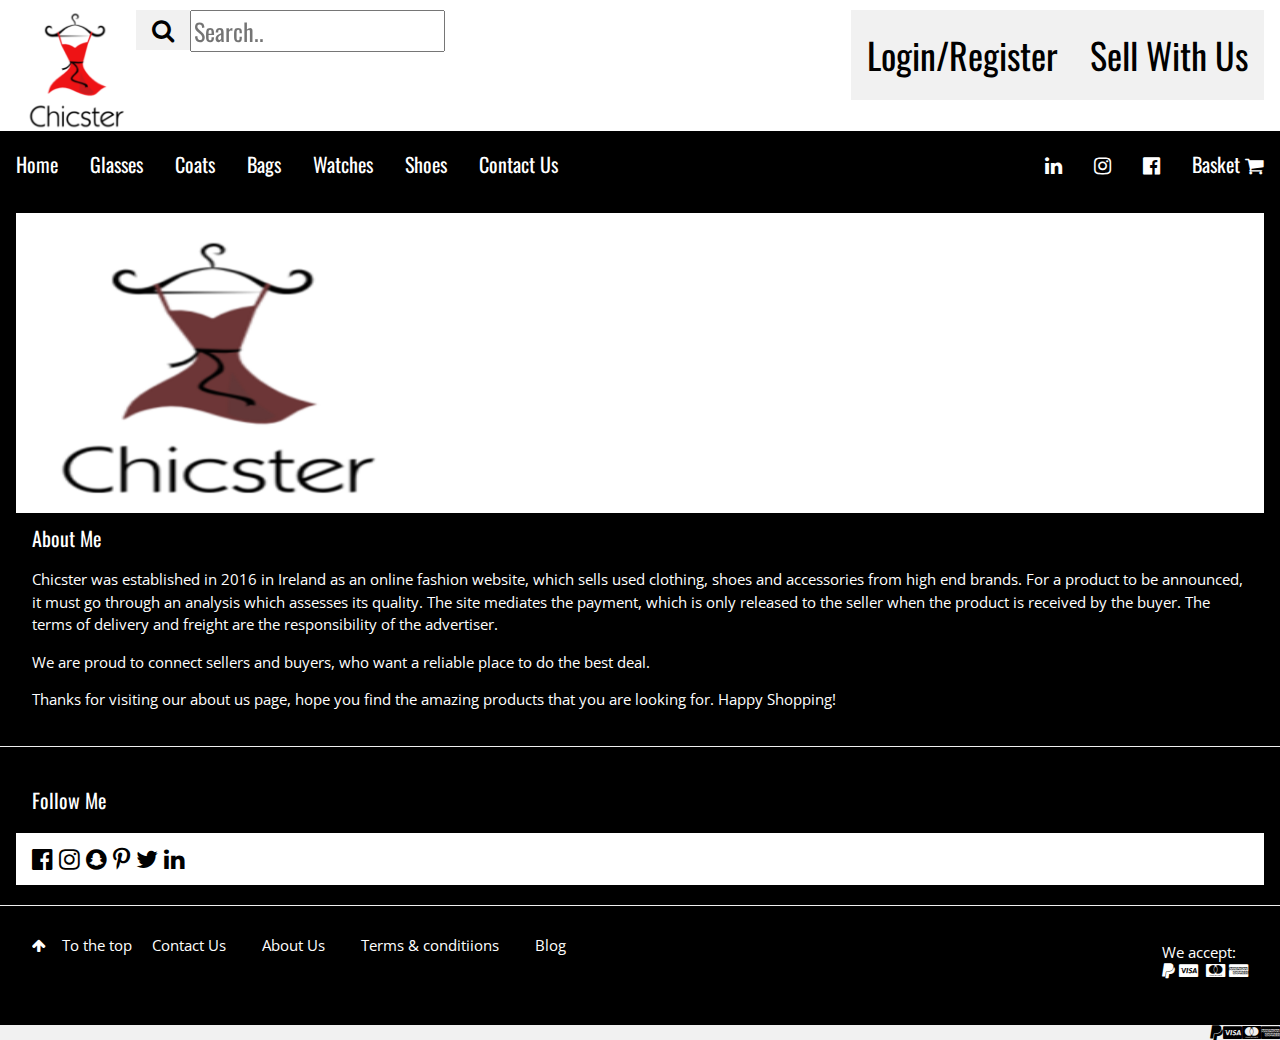
==== commit 33b14a2d: "consstent pages" ====
--- a/about_me.html
+++ b/about_me.html
@@ -13,29 +13,26 @@
 </style>
 <body class="mytag-light-grey">
 
-  <div class="mytag-bar mytag-white mytag-hide-small">
-    <img class="mytag-image" src="images/logo.jpg" alt="Fashion Blog" width='6%' height='5%'>
-  </div>
+  <header class="mytag-container mytag-center mytag-white">
+    <img class="mytag-image mytag-left" src="images/logo.jpg" alt="Fashion Blog" width='120px'>
+    <h3><i class="fa fa-search mytag-left mytag-button"></i><input class="mytag-left" type="text" name="search" placeholder="Search.." position="relative" ></h3>
+    <a href="file:///home/friskybutcher/BasicWebsite/post_item.html" class="mytag-bar-item mytag-button mytag-right" position="relative"><h1>Sell With Us</h1></a>
+    <a href="file:///home/friskybutcher/BasicWebsite/login.html" class="mytag-bar-item mytag-button mytag-right" position="relative"><h1>Login/Register</h1></a>
+  </header>
 
   <!-- Navigation bar with social media icons -->
   <div class="mytag-bar mytag-black mytag-hide-small">
-    <a href="file:///home/friskybutcher/BasicWebsite/index.html" class="mytag-bar-item mytag-button">Home</a>
-    <a href="file:///home/friskybutcher/BasicWebsite/glasses.html" class="mytag-bar-item mytag-button">Glasses</a>
-    <a href="file:///home/friskybutcher/BasicWebsite/coats.html" class="mytag-bar-item mytag-button">Coats</i></a>
-    <a href="file:///home/friskybutcher/BasicWebsite/bags.html#" class="mytag-bar-item mytag-button">Bags</i></a>
-    <a href="file:///home/friskybutcher/BasicWebsite/watches.html" class="mytag-bar-item mytag-button">Watches</i></a>
-    <a href="file:///home/friskybutcher/BasicWebsite/shoes.html" class="mytag-bar-item mytag-button">Shoes</i></a>
-    <a href="file:///home/friskybutcher/BasicWebsite/post_item.html" class="mytag-bar-item mytag-button">Post Item</i></a>
-    <a href="file:///home/friskybutcher/BasicWebsite/contact_us.html" class="mytag-bar-item mytag-button">Contact Us</a>
-    <a href="#" class="mytag-bar-item mytag-button">Login/Register</i></a>
-    <a href="#" class="mytag-bar-item mytag-button mytag-right">Basket   <i class="fa fa-shopping-cart"></i></a>
-    <a href="#" class="mytag-bar-item mytag-button mytag-right"><i class="fa fa-facebook-official"></i></a>
-    <a href="#" class="mytag-bar-item mytag-button mytag-right"><i class="fa fa-instagram"></i></a>
-    <a href="#" class="mytag-bar-item mytag-button mytag-right"><i class="fa fa-snapchat"></i></a>
-    <a href="#" class="mytag-bar-item mytag-button mytag-right"><i class="fa fa-flickr"></i></a>
-    <a href="#" class="mytag-bar-item mytag-button mytag-right"><i class="fa fa-twitter"></i></a>
-    <a href="#" class="mytag-bar-item mytag-button mytag-right"><i class="fa fa-linkedin"></i></a>
-    <a href="#" class="mytag-bar-item mytag-button mytag-right"><i class="fa fa-search"></i></a>
+    <a href="file:///home/friskybutcher/BasicWebsite/index.html" class="mytag-bar-item mytag-button"><h4>Home</h4></a>
+    <a href="file:///home/friskybutcher/BasicWebsite/glasses.html" class="mytag-bar-item mytag-button"><h4>Glasses</h4></a>
+    <a href="file:///home/friskybutcher/BasicWebsite/coats.html" class="mytag-bar-item mytag-button"><h4>Coats</h4></i></a>
+    <a href="file:///home/friskybutcher/BasicWebsite/bags.html" class="mytag-bar-item mytag-button"><h4>Bags</h4></i></a>
+    <a href="file:///home/friskybutcher/BasicWebsite/watches.html" class="mytag-bar-item mytag-button"><h4>Watches</h4></i></a>
+    <a href="file:///home/friskybutcher/BasicWebsite/shoes.html" class="mytag-bar-item mytag-button"><h4>Shoes</h4></i></a>
+    <a href="file:///home/friskybutcher/BasicWebsite/contact_us.html" class="mytag-bar-item mytag-button"><h4>Contact Us</h4></a>
+    <a href="#" class="mytag-bar-item mytag-button mytag-right"><h4>Basket   <i class="fa fa-shopping-cart"></h4></i></a>
+    <a href="#" class="mytag-bar-item mytag-button mytag-right"><h4><i class="fa fa-facebook-official"></h4></i></a>
+    <a href="#" class="mytag-bar-item mytag-button mytag-right"><h4><i class="fa fa-instagram"></h4></i></a>
+    <a href="#" class="mytag-bar-item mytag-button mytag-right"><h4><i class="fa fa-linkedin"></h4></i></a>
   </div>
 
 <!-- mytag-content defines a container for fixed size centered content,
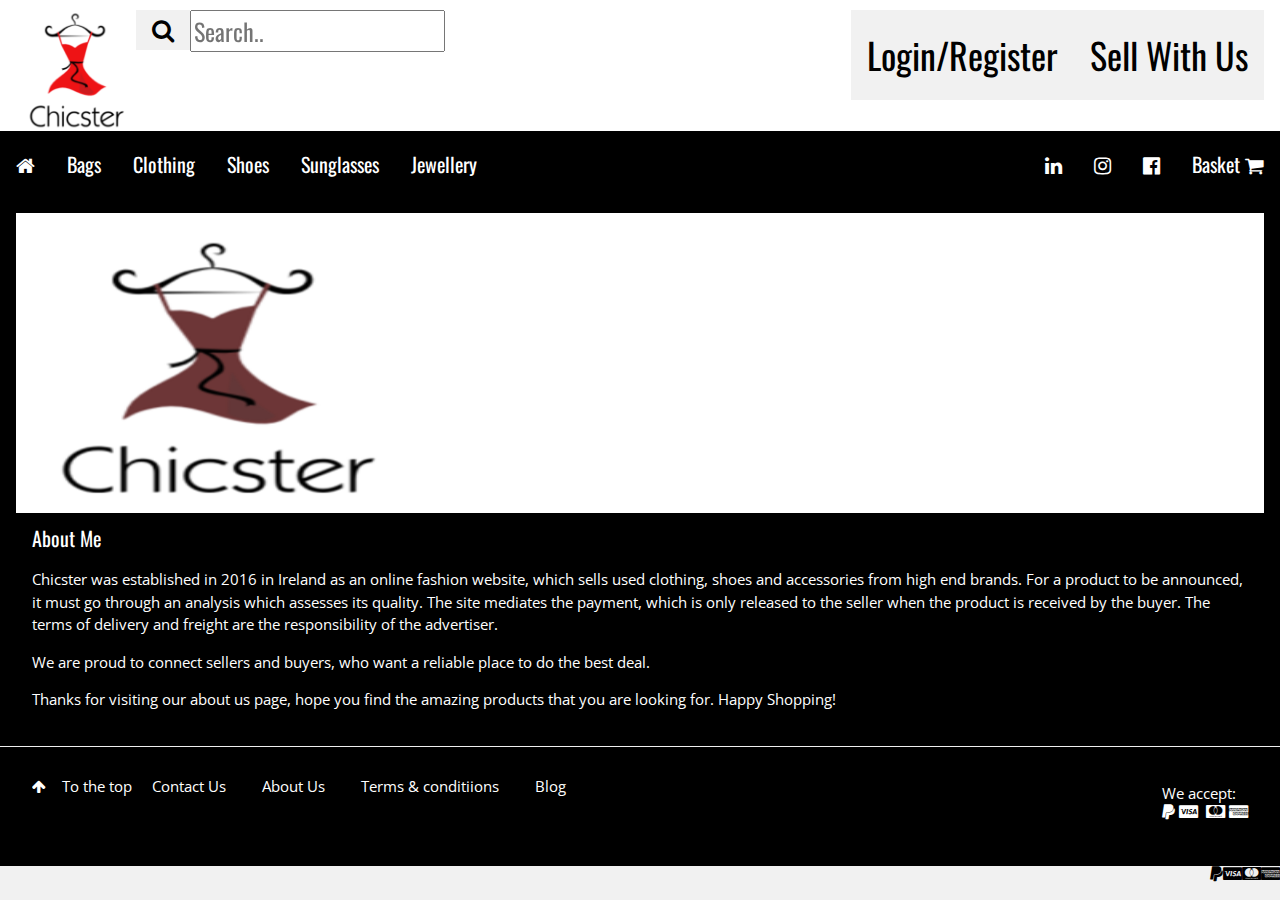
==== commit 5c05c560: "header bar perf" ====
--- a/about_me.html
+++ b/about_me.html
@@ -22,17 +22,16 @@
 
   <!-- Navigation bar with social media icons -->
   <div class="mytag-bar mytag-black mytag-hide-small">
-    <a href="file:///home/friskybutcher/BasicWebsite/index.html" class="mytag-bar-item mytag-button"><h4>Home</h4></a>
-    <a href="file:///home/friskybutcher/BasicWebsite/glasses.html" class="mytag-bar-item mytag-button"><h4>Glasses</h4></a>
-    <a href="file:///home/friskybutcher/BasicWebsite/coats.html" class="mytag-bar-item mytag-button"><h4>Coats</h4></i></a>
-    <a href="file:///home/friskybutcher/BasicWebsite/bags.html" class="mytag-bar-item mytag-button"><h4>Bags</h4></i></a>
-    <a href="file:///home/friskybutcher/BasicWebsite/watches.html" class="mytag-bar-item mytag-button"><h4>Watches</h4></i></a>
+    <a href="file:///home/friskybutcher/BasicWebsite/index.html" class="mytag-bar-item mytag-button"><h4><i class="fa fa-home"></h4></i></a>
+    <a href="file:///home/friskybutcher/BasicWebsite/bags.html" class="mytag-bar-item mytag-button"><h4>Bags</h4></a>
+    <a href="file:///home/friskybutcher/BasicWebsite/coats.html" class="mytag-bar-item mytag-button"><h4>Clothing</h4></i></a>
     <a href="file:///home/friskybutcher/BasicWebsite/shoes.html" class="mytag-bar-item mytag-button"><h4>Shoes</h4></i></a>
-    <a href="file:///home/friskybutcher/BasicWebsite/contact_us.html" class="mytag-bar-item mytag-button"><h4>Contact Us</h4></a>
+    <a href="file:///home/friskybutcher/BasicWebsite/glasses.html" class="mytag-bar-item mytag-button"><h4>Sunglasses</h4></i></a>
+    <a href="file:///home/friskybutcher/BasicWebsite/watches.html" class="mytag-bar-item mytag-button"><h4>Jewellery</h4></i></a>
     <a href="#" class="mytag-bar-item mytag-button mytag-right"><h4>Basket   <i class="fa fa-shopping-cart"></h4></i></a>
-    <a href="#" class="mytag-bar-item mytag-button mytag-right"><h4><i class="fa fa-facebook-official"></h4></i></a>
-    <a href="#" class="mytag-bar-item mytag-button mytag-right"><h4><i class="fa fa-instagram"></h4></i></a>
-    <a href="#" class="mytag-bar-item mytag-button mytag-right"><h4><i class="fa fa-linkedin"></h4></i></a>
+    <a href="https://www.facebook.com/profile.php?id=100015782165275&fref=ts" class="mytag-bar-item mytag-button mytag-right"><h4><i class="fa fa-facebook-official"></h4></i></a>
+    <a href="https://instagram.com/chicster.ie" class="mytag-bar-item mytag-button mytag-right"><h4><i class="fa fa-instagram"></h4></i></a>
+    <a href="https://www.linkedin.com/in/tatiana-quadros-9a8814124/" class="mytag-bar-item mytag-button mytag-right"><h4><i class="fa fa-linkedin"></h4></i></a>
   </div>
 
 <!-- mytag-content defines a container for fixed size centered content,
@@ -54,22 +53,6 @@
     </div>
   </div>
   <hr>
-
-
-  <div class="mytag-white mytag-margin">
-    <div class="mytag-container mytag-padding mytag-black">
-      <h4>Follow Me</h4>
-    </div>
-    <div class="mytag-container mytag-xlarge mytag-padding">
-      <i class="fa fa-facebook-official mytag-hover-text-indigo"></i>
-      <i class="fa fa-instagram mytag-hover-text-purple"></i>
-      <i class="fa fa-snapchat mytag-hover-text-yellow"></i>
-      <i class="fa fa-pinterest-p mytag-hover-text-red"></i>
-      <i class="fa fa-twitter mytag-hover-text-light-blue"></i>
-      <i class="fa fa-linkedin mytag-hover-text-indigo"></i>
-    </div>
-  </div>
-  <hr>
 <!-- END About/Intro Menu -->
 </div>
 
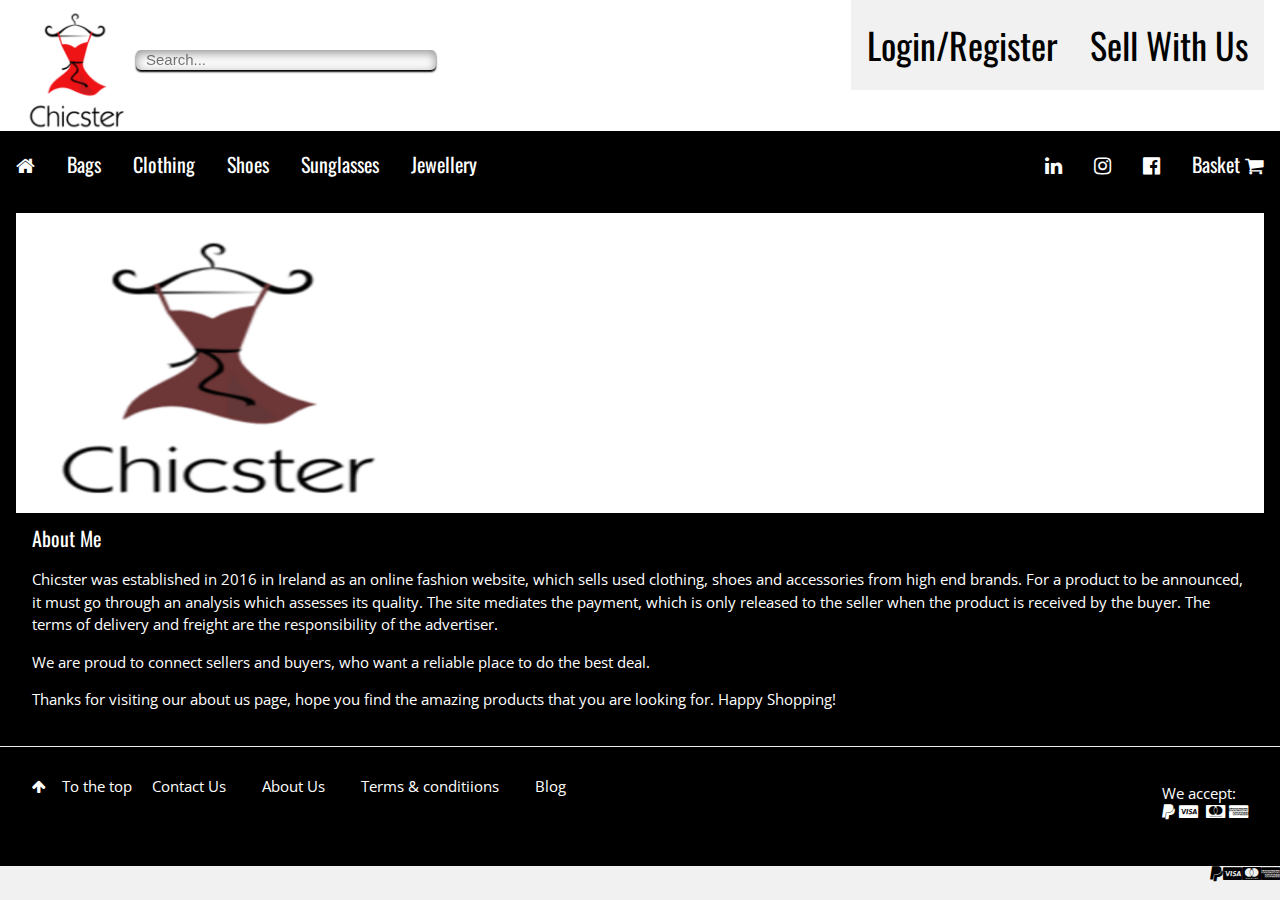
==== commit 9b46ab93: "search bar" ====
--- a/about_me.html
+++ b/about_me.html
@@ -15,7 +15,9 @@
 
   <header class="mytag-container mytag-center mytag-white">
     <img class="mytag-image mytag-left" src="images/logo.jpg" alt="Fashion Blog" width='120px'>
-    <h3><i class="fa fa-search mytag-left mytag-button"></i><input class="mytag-left" type="text" name="search" placeholder="Search.." position="relative" ></h3>
+    <form method="get" action="/search" id="searchb" class="mytag-left" position="absolute;">
+      <input name="q" type="text" size="40" placeholder="Search..."/>
+    </form>
     <a href="file:///home/friskybutcher/BasicWebsite/post_item.html" class="mytag-bar-item mytag-button mytag-right" position="relative"><h1>Sell With Us</h1></a>
     <a href="file:///home/friskybutcher/BasicWebsite/login.html" class="mytag-bar-item mytag-button mytag-right" position="relative"><h1>Login/Register</h1></a>
   </header>
--- a/styles.css
+++ b/styles.css
@@ -380,3 +380,46 @@
 input[type=text]:focus {
     width: 60%;
 }
+
+/* =Search Box
+-------------------------------------------------------------- */
+#searchb {
+    float: left;
+    margin: 50px 0
+    }
+
+#searchb input[type="text"], #searchb textarea {
+    background: none repeat scroll 0 0 #F9F9F9;
+    border: 2px none;
+    float: left;
+    height: 20px;
+    padding: 5px 10px;
+    width: 300px;
+    -webkit-border-radius: 5px 5px 5px 5px;
+    -moz-border-radius: 5px 5px 5px 5px;
+    border-radius: 5px 5px 5px 5px;
+    -webkit-box-shadow: 0 2px 2px #000, 0 3px 10px rgba(0, 0, 0, 0.4) inset;
+    -moz-box-shadow: 0 2px 2px #000, 0 3px 10px rgba(0, 0, 0, 0.4) inset;
+    box-shadow: 0 2px 2px #000, 0 3px 10px rgba(0, 0, 0, 0.4) inset;
+    font-family: arial, helvetica, sans-serif;
+    font-size: 15px
+    }
+
+#searchb .go {
+    -webkit-border-radius: 5px 5px 5px 5px;
+    -moz-border-radius: 5px 5px 5px 5px;
+    border-radius: 5px 5px 5px 5px;
+    -webkit-box-shadow: 0 2px 2px #000, 0 -2px 10px rgba(0, 0, 0, 0.5) inset;
+    -moz-box-shadow: 0 2px 2px #000, 0 -2px 10px rgba(0, 0, 0, 0.5) inset;
+    box-shadow: 0 2px 2px #000, 0 -2px 10px rgba(0, 0, 0, 0.5) inset;
+    background: #82AD32;
+    border: 0 none;
+    font-size: 15px;
+    font-weight: bold;
+    height: 30px;
+    margin: 0 10px;
+    padding-bottom: 3px;
+    text-shadow: 0 1px rgba(255, 255, 255, 0.35);
+    width: 60px;
+    cursor: pointer
+    }
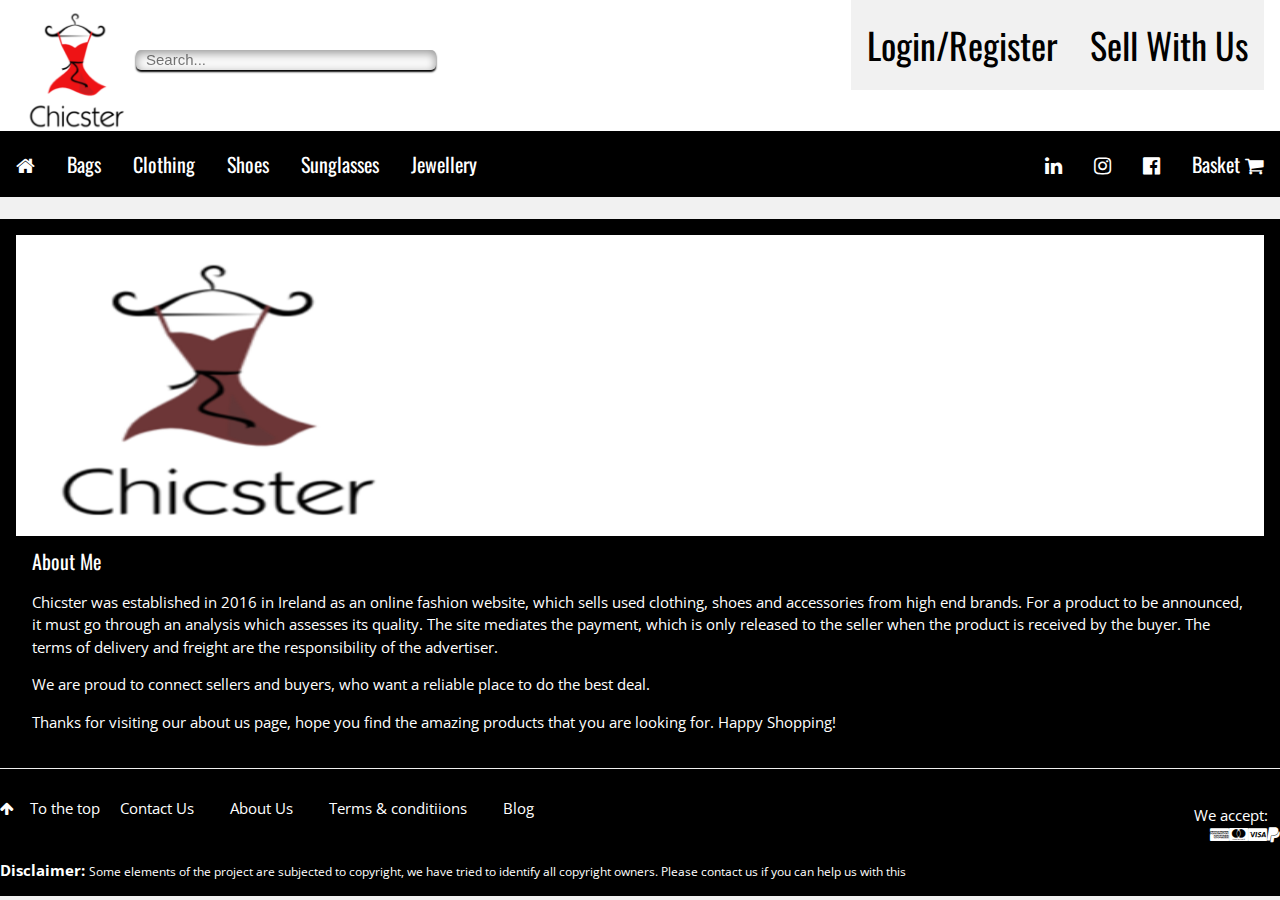
==== commit ee58f5b9: "footer finished" ====
--- a/about_me.html
+++ b/about_me.html
@@ -1,6 +1,6 @@
 <!DOCTYPE html>
 <html>
-<title>Your Website Title Here</title>
+<title>Chicster: Buy & Sell tour fashion Goods – Place your Free Ad </title>
 <meta charset="UTF-8">
 <meta name="viewport" content="width=device-width, initial-scale=1">
 <link rel="stylesheet" type="text/css" href="styles.css">
@@ -21,7 +21,6 @@
     <a href="file:///home/friskybutcher/BasicWebsite/post_item.html" class="mytag-bar-item mytag-button mytag-right" position="relative"><h1>Sell With Us</h1></a>
     <a href="file:///home/friskybutcher/BasicWebsite/login.html" class="mytag-bar-item mytag-button mytag-right" position="relative"><h1>Login/Register</h1></a>
   </header>
-
   <!-- Navigation bar with social media icons -->
   <div class="mytag-bar mytag-black mytag-hide-small">
     <a href="file:///home/friskybutcher/BasicWebsite/index.html" class="mytag-bar-item mytag-button"><h4><i class="fa fa-home"></h4></i></a>
@@ -35,7 +34,7 @@
     <a href="https://instagram.com/chicster.ie" class="mytag-bar-item mytag-button mytag-right"><h4><i class="fa fa-instagram"></h4></i></a>
     <a href="https://www.linkedin.com/in/tatiana-quadros-9a8814124/" class="mytag-bar-item mytag-button mytag-right"><h4><i class="fa fa-linkedin"></h4></i></a>
   </div>
-
+<br>
 <!-- mytag-content defines a container for fixed size centered content,
 and is wrapped around the whole page content, except for the footer in this example -->
 <div class="mytag-content" style="max-width:1600px">
@@ -59,14 +58,16 @@
 </div>
 
 <!-- Footer -->
-<footer class="mytag-container mytag-black mytag-padding-32 mytag-padding-xlarge">
+<footer class="mytag-container mytag-black mytag-padding-26 mytag-padding-large">
   <a href="#" class="mytag-button mytag-black mytag-padding-large mytag-margin-bottom"><i class="fa fa-arrow-up mytag-margin-right"></i>To the top</a>
   <a href="file:///home/friskybutcher/BasicWebsite/contact_us.html" class="mytag-button mytag-black mytag-margin-bottom">Contact Us</a>
   <a href="file:///home/friskybutcher/BasicWebsite/about_me.html" class="mytag-button mytag-black mytag-margin-bottom">About Us</a>
   <a href="file:///home/friskybutcher/BasicWebsite/terms.html" class="mytag-button mytag-black mytag-margin-bottom">Terms & conditiions</a>
   <a href="file:///home/friskybutcher/BasicWebsite/contact_us.html" class="mytag-button mytag-black mytag-margin-bottom">Blog</a>
-  <p class="mytag-right">We accept: <br><i class="fa fa-paypal mytag-right" >&nbsp;<i class="fa fa-cc-visa mytag-right" >
-  &nbsp;<i class="fa fa-cc-mastercard mytag-right" >&nbsp;<i class="fa fa-cc-amex mytag-right" >
+  <p class="mytag-right">We accept: <br><i class="fa fa-paypal mytag-right" ></i>&nbsp;<i class="fa fa-cc-visa mytag-right" ></i>
+  &nbsp;<i class="fa fa-cc-mastercard mytag-right" ></i>&nbsp;<i class="fa fa-cc-amex mytag-right" ></i><br>
+  <p><strong>Disclaimer: </strong><small>Some elements of the project are subjected to copyright, we have tried to identify all copyright owners. Please contact us if
+    you can help us with this</small></p>
 </footer>
 
 </body>
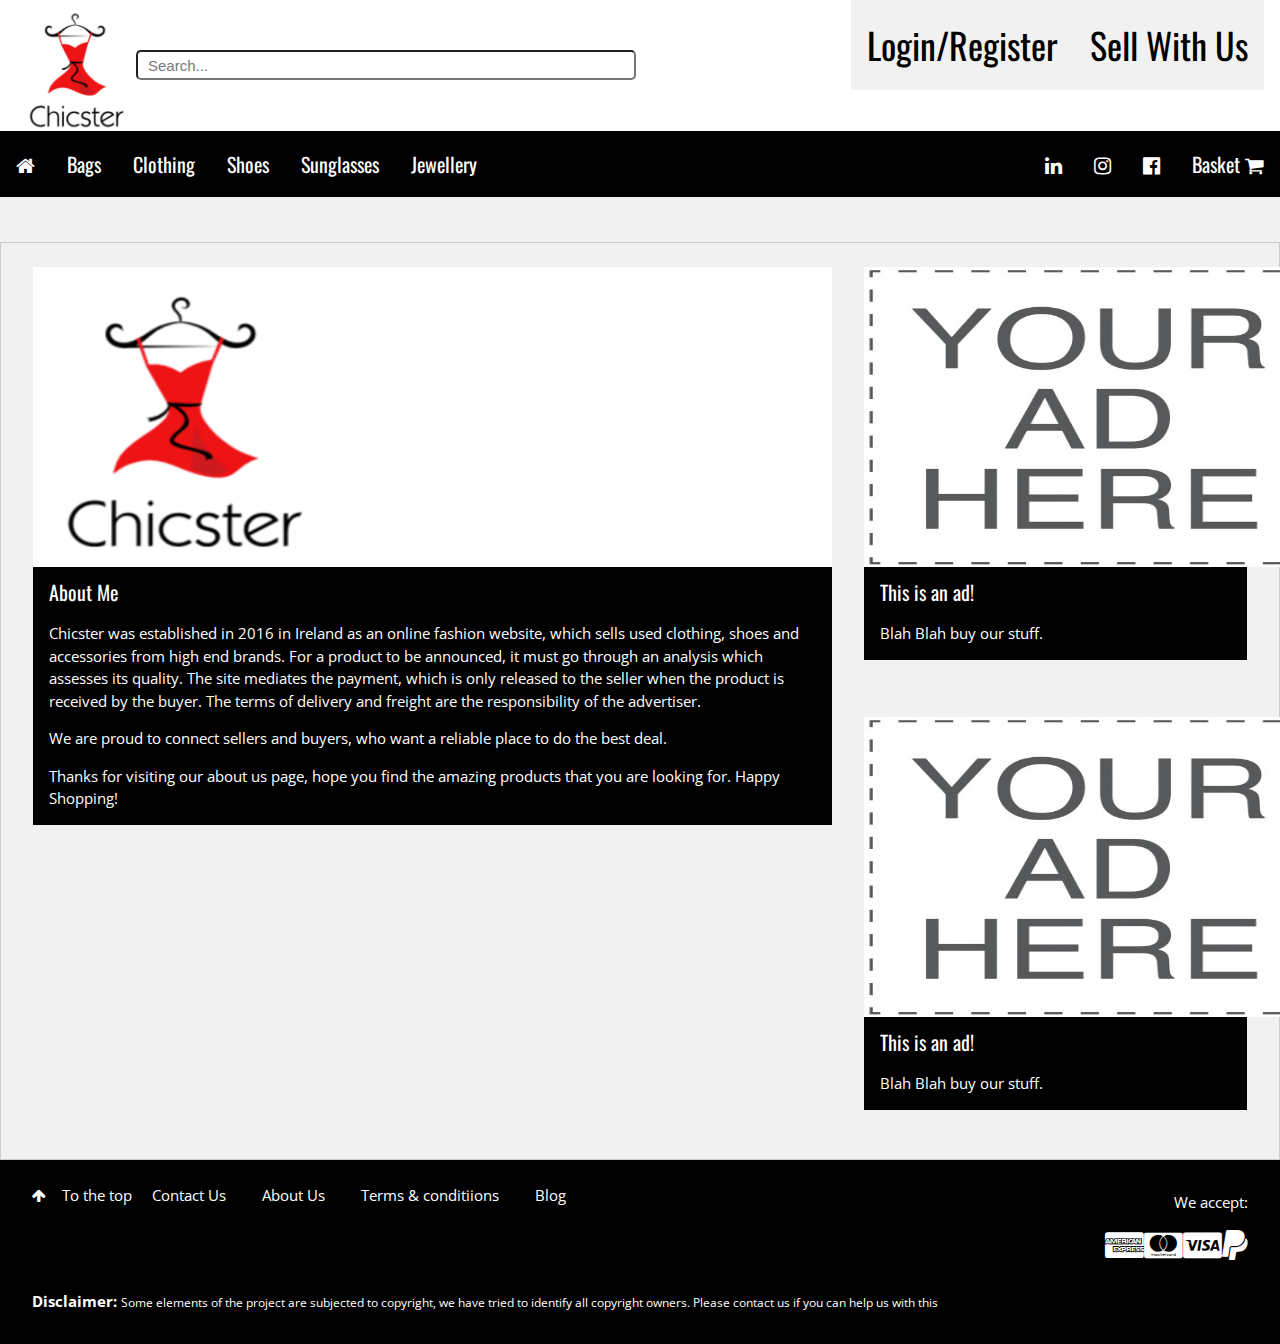
==== commit 33b10eaf: "sure i'd call it a beta" ====
--- a/about_me.html
+++ b/about_me.html
@@ -38,12 +38,15 @@
 <!-- mytag-content defines a container for fixed size centered content,
 and is wrapped around the whole page content, except for the footer in this example -->
 <div class="mytag-content" style="max-width:1600px">
+<br>
+
+<div class="mytag-row mytag-padding mytag-border">
 
 <!-- About/Information menu -->
-<div class="mytag-col l20 c20">
+<div class="mytag-col l8 c10">
   <!-- About Card -->
   <div class="mytag-white mytag-margin">
-    <img src="images/logo.jpg" alt="About Me" height='300px' width='400px' class="mytag-grayscale">
+    <img src="images/logo.jpg" alt="About Me" height='300px' width='300px'>
     <div class="mytag-container mytag-black">
       <h4>About Me</h4>
       <p>Chicster was established in 2016 in Ireland as an online fashion website, which sells used clothing, shoes and accessories from high end brands.
@@ -54,18 +57,50 @@
     </div>
   </div>
   <hr>
+</div>
+
+  <!-- About/Information menu -->
+  <div class="mytag-col l4">
+    <!-- About Card -->
+    <div class="mytag-white mytag-margin">
+      <img src="images/ad1.jpg" alt="About Me" height='300px' width='450px' position="relative">
+      <div class="mytag-container mytag-black">
+        <h4>This is an ad!</h4>
+        <p>Blah Blah buy our stuff.</p>
+      </div>
+    </div>
+    <hr>
+  </div>
+
+    <!-- About/Information menu -->
+    <div class="mytag-col l4">
+      <!-- About Card -->
+      <div class="mytag-white mytag-margin">
+        <img src="images/ad1.jpg" alt="About Me" height='300px' width='450px' position="relative">
+        <div class="mytag-container mytag-black">
+          <h4>This is an ad!</h4>
+          <p>Blah Blah buy our stuff.</p>
+        </div>
+      </div>
+    <hr>
+  </div>
+
+</div>
 <!-- END About/Intro Menu -->
 </div>
 
 <!-- Footer -->
-<footer class="mytag-container mytag-black mytag-padding-26 mytag-padding-large">
+<footer class="mytag-container mytag-black mytag-padding-26 mytag-padding-xlarge">
   <a href="#" class="mytag-button mytag-black mytag-padding-large mytag-margin-bottom"><i class="fa fa-arrow-up mytag-margin-right"></i>To the top</a>
   <a href="file:///home/friskybutcher/BasicWebsite/contact_us.html" class="mytag-button mytag-black mytag-margin-bottom">Contact Us</a>
   <a href="file:///home/friskybutcher/BasicWebsite/about_me.html" class="mytag-button mytag-black mytag-margin-bottom">About Us</a>
   <a href="file:///home/friskybutcher/BasicWebsite/terms.html" class="mytag-button mytag-black mytag-margin-bottom">Terms & conditiions</a>
   <a href="file:///home/friskybutcher/BasicWebsite/contact_us.html" class="mytag-button mytag-black mytag-margin-bottom">Blog</a>
-  <p class="mytag-right">We accept: <br><i class="fa fa-paypal mytag-right" ></i>&nbsp;<i class="fa fa-cc-visa mytag-right" ></i>
-  &nbsp;<i class="fa fa-cc-mastercard mytag-right" ></i>&nbsp;<i class="fa fa-cc-amex mytag-right" ></i><br>
+  <p class="mytag-right">We accept: <br>
+    <div style="font-size: 30px;">
+      <i class="fa fa-paypal mytag-right" ></i>&nbsp;<i class="fa fa-cc-visa mytag-right" ></i>&nbsp;
+      <i class="fa fa-cc-mastercard mytag-right" ></i>&nbsp;<i class="fa fa-cc-amex mytag-right" ></i><br>
+    </div>
   <p><strong>Disclaimer: </strong><small>Some elements of the project are subjected to copyright, we have tried to identify all copyright owners. Please contact us if
     you can help us with this</small></p>
 </footer>
--- a/styles.css
+++ b/styles.css
@@ -389,18 +389,15 @@
     }
 
 #searchb input[type="text"], #searchb textarea {
-    background: none repeat scroll 0 0 #F9F9F9;
-    border: 2px none;
+    background: none repeat scroll 0 0 #ffffff;
+    border: 2px 2px;
     float: left;
-    height: 20px;
+    height: 30px;
     padding: 5px 10px;
-    width: 300px;
+    width: 500px;
     -webkit-border-radius: 5px 5px 5px 5px;
     -moz-border-radius: 5px 5px 5px 5px;
     border-radius: 5px 5px 5px 5px;
-    -webkit-box-shadow: 0 2px 2px #000, 0 3px 10px rgba(0, 0, 0, 0.4) inset;
-    -moz-box-shadow: 0 2px 2px #000, 0 3px 10px rgba(0, 0, 0, 0.4) inset;
-    box-shadow: 0 2px 2px #000, 0 3px 10px rgba(0, 0, 0, 0.4) inset;
     font-family: arial, helvetica, sans-serif;
     font-size: 15px
     }
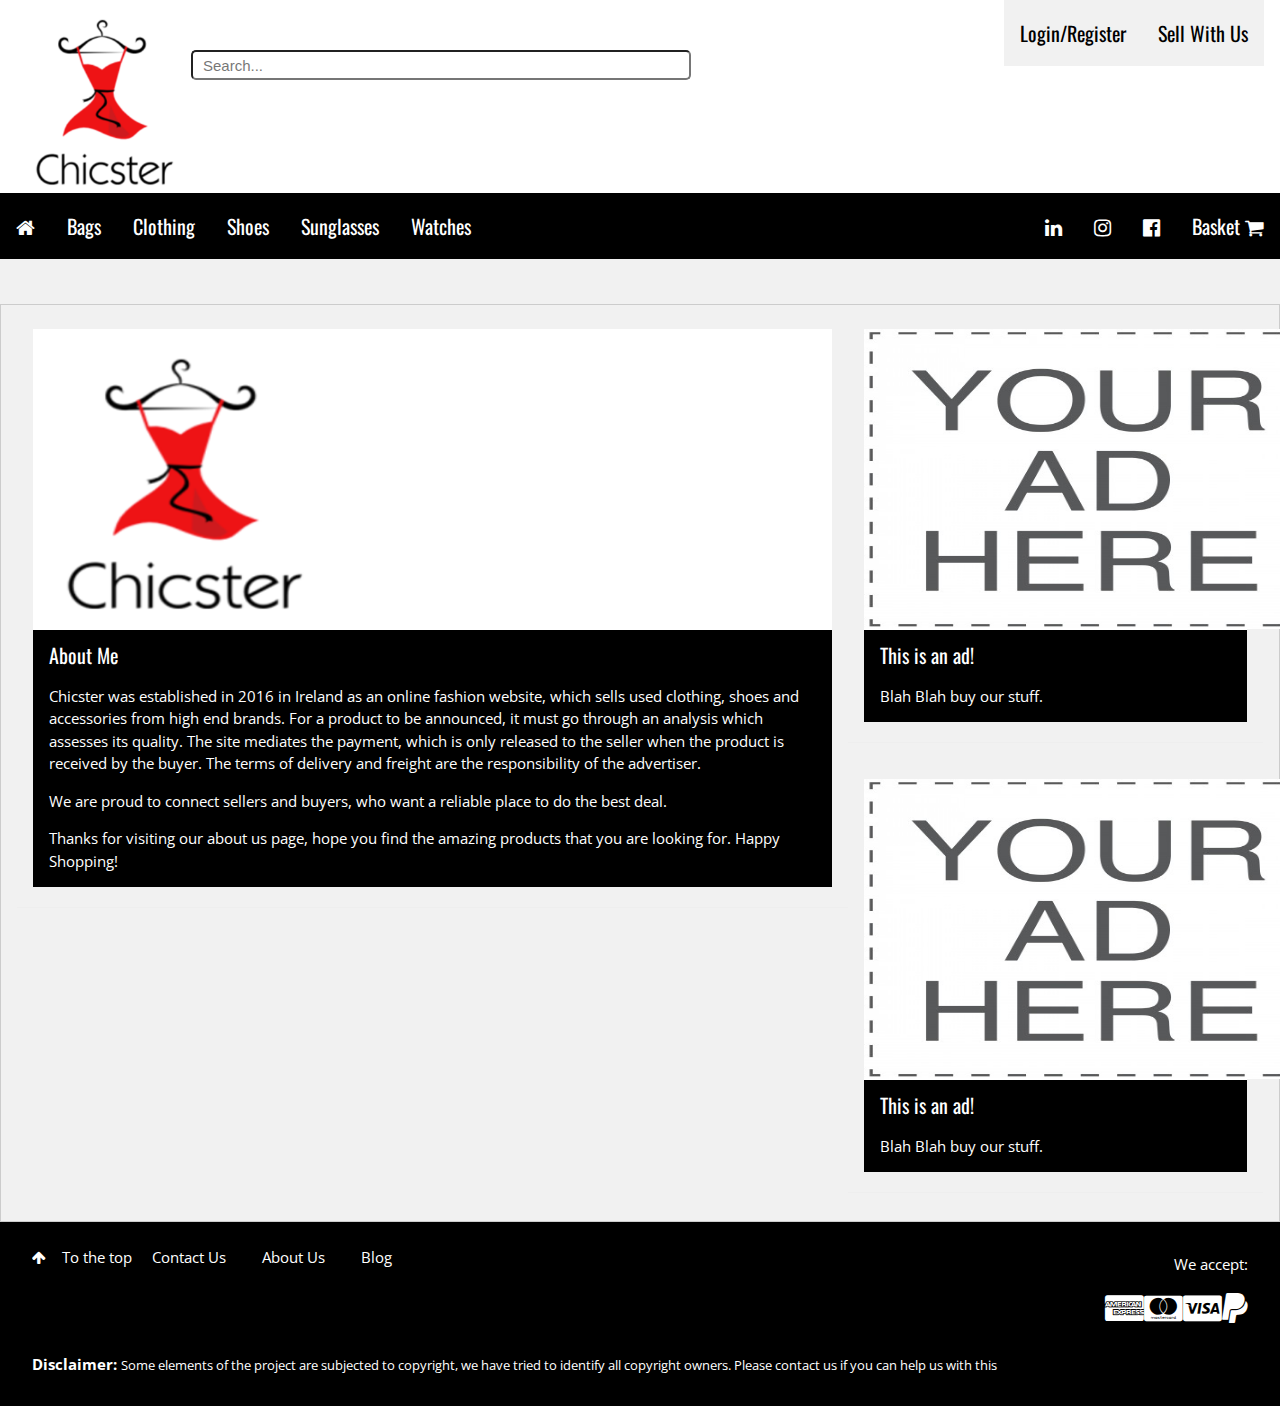
==== commit 74499f2c: "nearlyder" ====
--- a/about_me.html
+++ b/about_me.html
@@ -14,39 +14,35 @@
 <body class="mytag-light-grey">
 
   <header class="mytag-container mytag-center mytag-white">
-    <img class="mytag-image mytag-left" src="images/logo.jpg" alt="Fashion Blog" width='120px'>
+    <img class="mytag-image mytag-left" src="images/chicster.jpg" alt="Fashion Blog" width='175px'>
     <form method="get" action="/search" id="searchb" class="mytag-left" position="absolute;">
       <input name="q" type="text" size="40" placeholder="Search..."/>
     </form>
-    <a href="file:///home/friskybutcher/BasicWebsite/post_item.html" class="mytag-bar-item mytag-button mytag-right" position="relative"><h1>Sell With Us</h1></a>
-    <a href="file:///home/friskybutcher/BasicWebsite/login.html" class="mytag-bar-item mytag-button mytag-right" position="relative"><h1>Login/Register</h1></a>
+    <a href="file:///home/friskybutcher/BasicWebsite/post_item.html" class="mytag-bar-item mytag-button mytag-right" position="relative"><h4>Sell With Us</h4></a>
+    <a href="file:///home/friskybutcher/BasicWebsite/login.html" class="mytag-bar-item mytag-button mytag-right" position="relative"><h4>Login/Register</h4></a>
   </header>
-  <!-- Navigation bar with social media icons -->
+
   <div class="mytag-bar mytag-black mytag-hide-small">
     <a href="file:///home/friskybutcher/BasicWebsite/index.html" class="mytag-bar-item mytag-button"><h4><i class="fa fa-home"></h4></i></a>
     <a href="file:///home/friskybutcher/BasicWebsite/bags.html" class="mytag-bar-item mytag-button"><h4>Bags</h4></a>
     <a href="file:///home/friskybutcher/BasicWebsite/coats.html" class="mytag-bar-item mytag-button"><h4>Clothing</h4></i></a>
     <a href="file:///home/friskybutcher/BasicWebsite/shoes.html" class="mytag-bar-item mytag-button"><h4>Shoes</h4></i></a>
     <a href="file:///home/friskybutcher/BasicWebsite/glasses.html" class="mytag-bar-item mytag-button"><h4>Sunglasses</h4></i></a>
-    <a href="file:///home/friskybutcher/BasicWebsite/watches.html" class="mytag-bar-item mytag-button"><h4>Jewellery</h4></i></a>
+    <a href="file:///home/friskybutcher/BasicWebsite/watches.html" class="mytag-bar-item mytag-button"><h4>Watches</h4></i></a>
     <a href="#" class="mytag-bar-item mytag-button mytag-right"><h4>Basket   <i class="fa fa-shopping-cart"></h4></i></a>
     <a href="https://www.facebook.com/profile.php?id=100015782165275&fref=ts" class="mytag-bar-item mytag-button mytag-right"><h4><i class="fa fa-facebook-official"></h4></i></a>
     <a href="https://instagram.com/chicster.ie" class="mytag-bar-item mytag-button mytag-right"><h4><i class="fa fa-instagram"></h4></i></a>
     <a href="https://www.linkedin.com/in/tatiana-quadros-9a8814124/" class="mytag-bar-item mytag-button mytag-right"><h4><i class="fa fa-linkedin"></h4></i></a>
   </div>
 <br>
-<!-- mytag-content defines a container for fixed size centered content,
-and is wrapped around the whole page content, except for the footer in this example -->
 <div class="mytag-content" style="max-width:1600px">
 <br>
 
 <div class="mytag-row mytag-padding mytag-border">
 
-<!-- About/Information menu -->
 <div class="mytag-col l8 c10">
-  <!-- About Card -->
   <div class="mytag-white mytag-margin">
-    <img src="images/logo.jpg" alt="About Me" height='300px' width='300px'>
+    <img src="images/chicster.jpg" alt="About Me" height='300px' width='300px'>
     <div class="mytag-container mytag-black">
       <h4>About Me</h4>
       <p>Chicster was established in 2016 in Ireland as an online fashion website, which sells used clothing, shoes and accessories from high end brands.
@@ -59,9 +55,7 @@
   <hr>
 </div>
 
-  <!-- About/Information menu -->
   <div class="mytag-col l4">
-    <!-- About Card -->
     <div class="mytag-white mytag-margin">
       <img src="images/ad1.jpg" alt="About Me" height='300px' width='450px' position="relative">
       <div class="mytag-container mytag-black">
@@ -72,9 +66,7 @@
     <hr>
   </div>
 
-    <!-- About/Information menu -->
     <div class="mytag-col l4">
-      <!-- About Card -->
       <div class="mytag-white mytag-margin">
         <img src="images/ad1.jpg" alt="About Me" height='300px' width='450px' position="relative">
         <div class="mytag-container mytag-black">
@@ -86,7 +78,6 @@
   </div>
 
 </div>
-<!-- END About/Intro Menu -->
 </div>
 
 <!-- Footer -->
@@ -94,8 +85,7 @@
   <a href="#" class="mytag-button mytag-black mytag-padding-large mytag-margin-bottom"><i class="fa fa-arrow-up mytag-margin-right"></i>To the top</a>
   <a href="file:///home/friskybutcher/BasicWebsite/contact_us.html" class="mytag-button mytag-black mytag-margin-bottom">Contact Us</a>
   <a href="file:///home/friskybutcher/BasicWebsite/about_me.html" class="mytag-button mytag-black mytag-margin-bottom">About Us</a>
-  <a href="file:///home/friskybutcher/BasicWebsite/terms.html" class="mytag-button mytag-black mytag-margin-bottom">Terms & conditiions</a>
-  <a href="file:///home/friskybutcher/BasicWebsite/contact_us.html" class="mytag-button mytag-black mytag-margin-bottom">Blog</a>
+  <a href="file:///home/friskybutcher/BasicWebsite/terms.html" class="mytag-button mytag-black mytag-margin-bottom">Blog</a>
   <p class="mytag-right">We accept: <br>
     <div style="font-size: 30px;">
       <i class="fa fa-paypal mytag-right" ></i>&nbsp;<i class="fa fa-cc-visa mytag-right" ></i>&nbsp;
--- a/styles.css
+++ b/styles.css
@@ -2,16 +2,8 @@
 html{box-sizing:border-box}*,*:before,*:after{box-sizing:inherit}
 /* Extract from normalize.css by Nicolas Gallagher and Jonathan Neal git.io/normalize */
 html{-ms-text-size-adjust:100%;-webkit-text-size-adjust:100%}body{margin:0}
-article,aside,details,figcaption,figure,footer,header,main,menu,nav,section,summary{display:block}
-audio,canvas,progress,video{display:inline-block}progress{vertical-align:baseline}
-audio:not([controls]){display:none;height:0}[hidden],template{display:none}
-a{background-color:transparent;-webkit-text-decoration-skip:objects}
-a:active,a:hover{outline-width:0}abbr[title]{border-bottom:none;text-decoration:underline;text-decoration:underline dotted}
-dfn{font-style:italic}mark{background:#ff0;color:#000}
-small{font-size:80%}sub,sup{font-size:75%;line-height:0;position:relative;vertical-align:baseline}
-sub{bottom:-0.25em}sup{top:-0.5em}figure{margin:1em 40px}
+footer,header{display:block}
 img{border-style:none}svg:not(:root){overflow:hidden}
-code,kbd,pre,samp{font-family:monospace,monospace;font-size:1em}
 hr{box-sizing:content-box;height:0;overflow:visible}
 button,input,select,textarea{font:inherit;margin:0}optgroup{font-weight:bold}
 button,input{overflow:visible}button,select{text-transform:none}
@@ -20,8 +12,7 @@
 button:-moz-focusring, [type=button]:-moz-focusring, [type=reset]:-moz-focusring, [type=submit]:-moz-focusring{outline:1px dotted ButtonText}
 fieldset{border:1px solid #c0c0c0;margin:0 2px;padding:.35em .625em .75em}
 legend{color:inherit;display:table;max-width:100%;padding:0;white-space:normal}textarea{overflow:auto}
-[type=checkbox],[type=radio]{padding:0}
-[type=number]::-webkit-inner-spin-button,[type=number]::-webkit-outer-spin-button{height:auto}
+[type=checkbox],
 [type=search]{-webkit-appearance:textfield;outline-offset:-2px}
 [type=search]::-webkit-search-cancel-button,[type=search]::-webkit-search-decoration{-webkit-appearance:none}
 ::-webkit-input-placeholder{color:inherit;opacity:0.54}
@@ -36,7 +27,6 @@
 hr{border:0;border-top:1px solid #eee;margin:20px 0}
 img{margin-bottom:-5px}a{color:inherit}
 .mytag-image{max-width:100%;height:50%}
-.mytag-table,.mytag-table-all{border-collapse:collapse;border-spacing:0;width:100%;display:table}
 .mytag-table-all{border:1px solid #ccc}
 .mytag-bordered tr,.mytag-table-all tr{border-bottom:1px solid #ddd}
 .mytag-striped tbody tr:nth-child(even){background-color:#f1f1f1}
@@ -57,19 +47,7 @@
 .mytag-btn-floating-large.mytag-disabled:hover,.mytag-btn-floating-large:disabled:hover{box-shadow:none}
 .mytag-btn-group .mytag-btn{float:left}.mytag-btn-block{width:100%}
 .mytag-btn-bar .mytag-btn{box-shadow:none;background-color:inherit;color:inherit;float:left}.mytag-btn-bar .mytag-btn:hover{background-color:#ccc}
-.mytag-badge,.mytag-tag,.mytag-sign{background-color:#000;color:#fff;display:inline-block;padding-left:8px;padding-right:8px;text-align:center}
-.mytag-badge{border-radius:50%}
-ul.mytag-ul{list-style-type:none;padding:0;margin:0}ul.mytag-ul li{padding:8px 16px;border-bottom:1px solid #ddd}ul.mytag-ul li:last-child{border-bottom:none}
 .mytag-tooltip,.mytag-display-container{position:relative}.mytag-tooltip .mytag-text{display:none}.mytag-tooltip:hover .mytag-text{display:inline-block}
-.mytag-navbar{list-style-type:none;margin:0;padding:0;overflow:hidden}
-.mytag-navbar li{float:left}.mytag-navbar li a,.mytag-navitem,.mytag-navbar li .mytag-btn,.mytag-navbar li .mytag-input{display:block;padding:8px 16px}.mytag-navbar li .mytag-btn,.mytag-navbar li .mytag-input{border:none;outline:none;width:100%}
-.mytag-navbar li a:hover{color:#000;background-color:#ccc}
-.mytag-navbar .mytag-dropdown-hover,.mytag-navbar .mytag-dropdown-click{position:static}
-.mytag-navbar .mytag-dropdown-hover:hover,.mytag-navbar .mytag-dropdown-hover:first-child,.mytag-navbar .mytag-dropdown-click:hover{background-color:#ccc;color:#000}
-.mytag-navbar a,.mytag-topnav a,.mytag-sidenav a,.mytag-dropdown-content a,.mytag-accordion-content a,.mytag-dropnav a,.mytag-navblock a{text-decoration:none!important}
-.mytag-navbar .mytag-opennav.mytag-right{float:right!important}.mytag-topnav{padding:8px 8px}
-.mytag-navblock .mytag-dropdown-hover:hover,.mytag-navblock .mytag-dropdown-hover:first-child,.mytag-navblock .mytag-dropdown-click:hover{background-color:#ccc;color:#000}
-.mytag-navblock .mytag-dropdown-hover,.mytag-navblock .mytag-dropdown-click{width:100%}.mytag-navblock .mytag-dropdown-hover .mytag-dropdown-content,.mytag-navblock .mytag-dropdown-click .mytag-dropdown-content{min-width:100%}
 .mytag-topnav a{padding:0 8px;border-bottom:3px solid transparent;-webkit-transition:border-bottom .25s;transition:border-bottom .25s}
 .mytag-topnav a:hover{border-bottom:3px solid #fff}.mytag-topnav .mytag-dropdown-hover a{border-bottom:0}
 .mytag-opennav,.mytag-closenav{color:inherit}.mytag-opennav:hover,.mytag-closenav:hover{cursor:pointer;opacity:0.8}
@@ -170,10 +148,6 @@
 .mytag-topnav .mytag-dropdown-hover .mytag-dropdown-content,.mytag-navbar .mytag-dropdown-click .mytag-dropdown-content,.mytag-navbar .mytag-dropdown-hover .mytag-dropdown-content,.mytag-dropdown-hover.mytag-mobile .mytag-dropdown-content,.mytag-dropdown-click.mytag-mobile .mytag-dropdown-content{position:relative}
 .mytag-topnav,.mytag-navbar{text-align:center}.mytag-hide-small{display:none!important}.mytag-layout-col,.mytag-mobile{display:block;width:100%!important}.mytag-bar-item.mytag-mobile,.mytag-dropdown-hover.mytag-mobile,.mytag-dropdown-click.mytag-mobile{text-align:center}
 .mytag-dropdown-hover.mytag-mobile,.mytag-dropdown-hover.mytag-mobile .mytag-btn,.mytag-dropdown-hover.mytag-mobile .mytag-button,.mytag-dropdown-click.mytag-mobile,.mytag-dropdown-click.mytag-mobile .mytag-btn,.mytag-dropdown-click.mytag-mobile .mytag-button{width:100%}}
-@media (max-width:768px){.mytag-modal-content{width:500px}.mytag-modal{padding-top:50px}}
-@media (min-width:993px){.mytag-modal-content{width:900px}.mytag-hide-large{display:none!important}.mytag-sidenav.mytag-collapse,.mytag-sidebar.mytag-collapse{display:block!important}}
-@media (max-width:992px) and (min-width:601px){.mytag-hide-medium{display:none!important}}
-@media (max-width:992px){.mytag-sidenav.mytag-collapse,.mytag-sidebar.mytag-collapse{display:none}.mytag-main{margin-left:0!important;margin-right:0!important}}
 .mytag-top,.mytag-bottom{position:fixed;width:100%;z-index:1}.mytag-top{top:0}.mytag-bottom{bottom:0}
 .mytag-overlay{position:fixed;display:none;width:100%;height:100%;top:0;left:0;right:0;bottom:0;background-color:rgba(0,0,0,0.5);z-index:2}
 .mytag-left{float:left!important}.mytag-right{float:right!important}
@@ -193,10 +167,6 @@
 .mytag-display-bottommiddle{position:absolute;left:50%;bottom:0;transform:translate(-50%,0%);-ms-transform:translate(-50%,0%)}
 .mytag-display-container:hover .mytag-display-hover{display:block}.mytag-display-container:hover span.mytag-display-hover{display:inline-block}.mytag-display-hover{display:none}
 .mytag-display-position{position:absolute}
-.mytag-circle{border-radius:50%!important}
-.mytag-round-small{border-radius:2px!important}.mytag-round,.mytag-round-medium{border-radius:4px!important}
-.mytag-round-large{border-radius:8px!important}.mytag-round-xlarge{border-radius:16px!important}
-.mytag-round-xxlarge{border-radius:32px!important}.mytag-round-jumbo{border-radius:64px!important}
 .mytag-border-0{border:0!important}.mytag-border{border:1px solid #ccc!important}
 .mytag-border-top{border-top:1px solid #ccc!important}.mytag-border-bottom{border-bottom:1px solid #ccc!important}
 .mytag-border-left{border-left:1px solid #ccc!important}.mytag-border-right{border-right:1px solid #ccc!important}
@@ -227,53 +197,7 @@
 @-webkit-keyframes mytag-spin{0%{-webkit-transform:rotate(0deg);transform:rotate(0deg)}100%{-webkit-transform:rotate(359deg);transform:rotate(359deg)}}
 @keyframes mytag-spin{0%{-webkit-transform:rotate(0deg);transform:rotate(0deg)}100%{-webkit-transform:rotate(359deg);transform:rotate(359deg)}}
 .mytag-container{padding:0.0em 16px}
-.mytag-panel{padding:0.01em 16px;margin-top:16px!important;margin-bottom:16px!important}
-.mytag-example{background-color:#f1f1f1;padding:0.01em 16px}
-.mytag-code,.mytag-codespan{font-family:Consolas,"courier new";font-size:16px}
-.mytag-code{line-height:1.4;width:auto;background-color:#fff;padding:8px 12px;border-left:4px solid #4CAF50;word-wrap:break-word}
-.mytag-codespan{color:crimson;background-color:#f1f1f1;padding-left:4px;padding-right:4px;font-size:110%}
-.mytag-example,.mytag-code{margin:20px 0}.mytag-card{border:1px solid #ccc}
-.mytag-card-2,.mytag-example{box-shadow:0 2px 4px 0 rgba(0,0,0,0.16),0 2px 10px 0 rgba(0,0,0,0.12)!important}
-.mytag-card-4,.mytag-hover-shadow:hover{box-shadow:0 4px 8px 0 rgba(0,0,0,0.2),0 6px 20px 0 rgba(0,0,0,0.19)!important}
-.mytag-card-8{box-shadow:0 8px 16px 0 rgba(0,0,0,0.2),0 6px 20px 0 rgba(0,0,0,0.19)!important}
-.mytag-card-12{box-shadow:0 12px 16px 0 rgba(0,0,0,0.24),0 17px 50px 0 rgba(0,0,0,0.19)!important}
-.mytag-card-16{box-shadow:0 16px 24px 0 rgba(0,0,0,0.22),0 25px 55px 0 rgba(0,0,0,0.21)!important}
-.mytag-card-24{box-shadow:0 24px 24px 0 rgba(0,0,0,0.2),0 40px 77px 0 rgba(0,0,0,0.22)!important}
-.mytag-animate-fading{-webkit-animation:fading 10s infinite;animation:fading 10s infinite}
-@-webkit-keyframes fading{0%{opacity:0}50%{opacity:1}100%{opacity:0}}
-@keyframes fading{0%{opacity:0}50%{opacity:1}100%{opacity:0}}
-.mytag-animate-opacity{-webkit-animation:opac 0.8s;animation:opac 0.8s}
-@-webkit-keyframes opac{from{opacity:0} to{opacity:1}}
-@keyframes opac{from{opacity:0} to{opacity:1}}
-.mytag-animate-top{position:relative;-webkit-animation:animatetop 0.4s;animation:animatetop 0.4s}
-@-webkit-keyframes animatetop{from{top:-300px;opacity:0} to{top:0;opacity:1}}
-@keyframes animatetop{from{top:-300px;opacity:0} to{top:0;opacity:1}}
-.mytag-animate-left{position:relative;-webkit-animation:animateleft 0.4s;animation:animateleft 0.4s}
-@-webkit-keyframes animateleft{from{left:-300px;opacity:0} to{left:0;opacity:1}}
-@keyframes animateleft{from{left:-300px;opacity:0} to{left:0;opacity:1}}
-.mytag-animate-right{position:relative;-webkit-animation:animateright 0.4s;animation:animateright 0.4s}
-@-webkit-keyframes animateright{from{right:-300px;opacity:0} to{right:0;opacity:1}}
-@keyframes animateright{from{right:-300px;opacity:0} to{right:0;opacity:1}}
-.mytag-animate-bottom{position:relative;-webkit-animation:animatebottom 0.4s;animation:animatebottom 0.4s}
-@-webkit-keyframes animatebottom{from{bottom:-300px;opacity:0} to{bottom:0px;opacity:1}}
-@keyframes animatebottom{from{bottom:-300px;opacity:0} to{bottom:0;opacity:1}}
-.mytag-animate-zoom {-webkit-animation:animatezoom 0.6s;animation:animatezoom 0.6s}
-@-webkit-keyframes animatezoom{from{-webkit-transform:scale(0)} to{-webkit-transform:scale(1)}}
-@keyframes animatezoom{from{transform:scale(0)} to{transform:scale(1)}}
-.mytag-animate-input{-webkit-transition:width 0.4s ease-in-out;transition:width 0.4s ease-in-out}.mytag-animate-input:focus{width:100%!important}
-.mytag-opacity,.mytag-hover-opacity:hover{opacity:0.60;-webkit-backface-visibility:hidden}
-.mytag-opacity-off,.mytag-hover-opacity-off:hover{opacity:1;-webkit-backface-visibility:hidden}
-.mytag-opacity-max{opacity:0.25;-webkit-backface-visibility:hidden}
-.mytag-opacity-min{opacity:0.75;-webkit-backface-visibility:hidden}
-.mytag-greyscale-max,.mytag-grayscale-max,.mytag-hover-greyscale:hover,.mytag-hover-grayscale:hover{-webkit-filter:grayscale(100%);filter:grayscale(100%)}
-.mytag-greyscale,.mytag-grayscale{-webkit-filter:grayscale(75%);filter:grayscale(75%)}
-.mytag-greyscale-min,.mytag-grayscale-min{-webkit-filter:grayscale(50%);filter:grayscale(50%)}
-.mytag-sepia{-webkit-filter:sepia(75%);filter:sepia(75%)}
-.mytag-sepia-max,.mytag-hover-sepia:hover{-webkit-filter:sepia(100%);filter:sepia(100%)}
-.mytag-sepia-min{-webkit-filter:sepia(50%);filter:sepia(50%)}
-.mytag-text-shadow{text-shadow:1px 1px 0 #444}.mytag-text-shadow-white{text-shadow:1px 1px 0 #ddd}
-.mytag-transparent{background-color:transparent!important}
-.mytag-hover-none:hover{box-shadow:none!important;background-color:transparent!important}
+
 /* Colors */
 .mytag-amber,.mytag-hover-amber:hover{color:#000!important;background-color:#ffc107!important}
 .mytag-aqua,.mytag-hover-aqua:hover{color:#000!important;background-color:#00ffff!important}
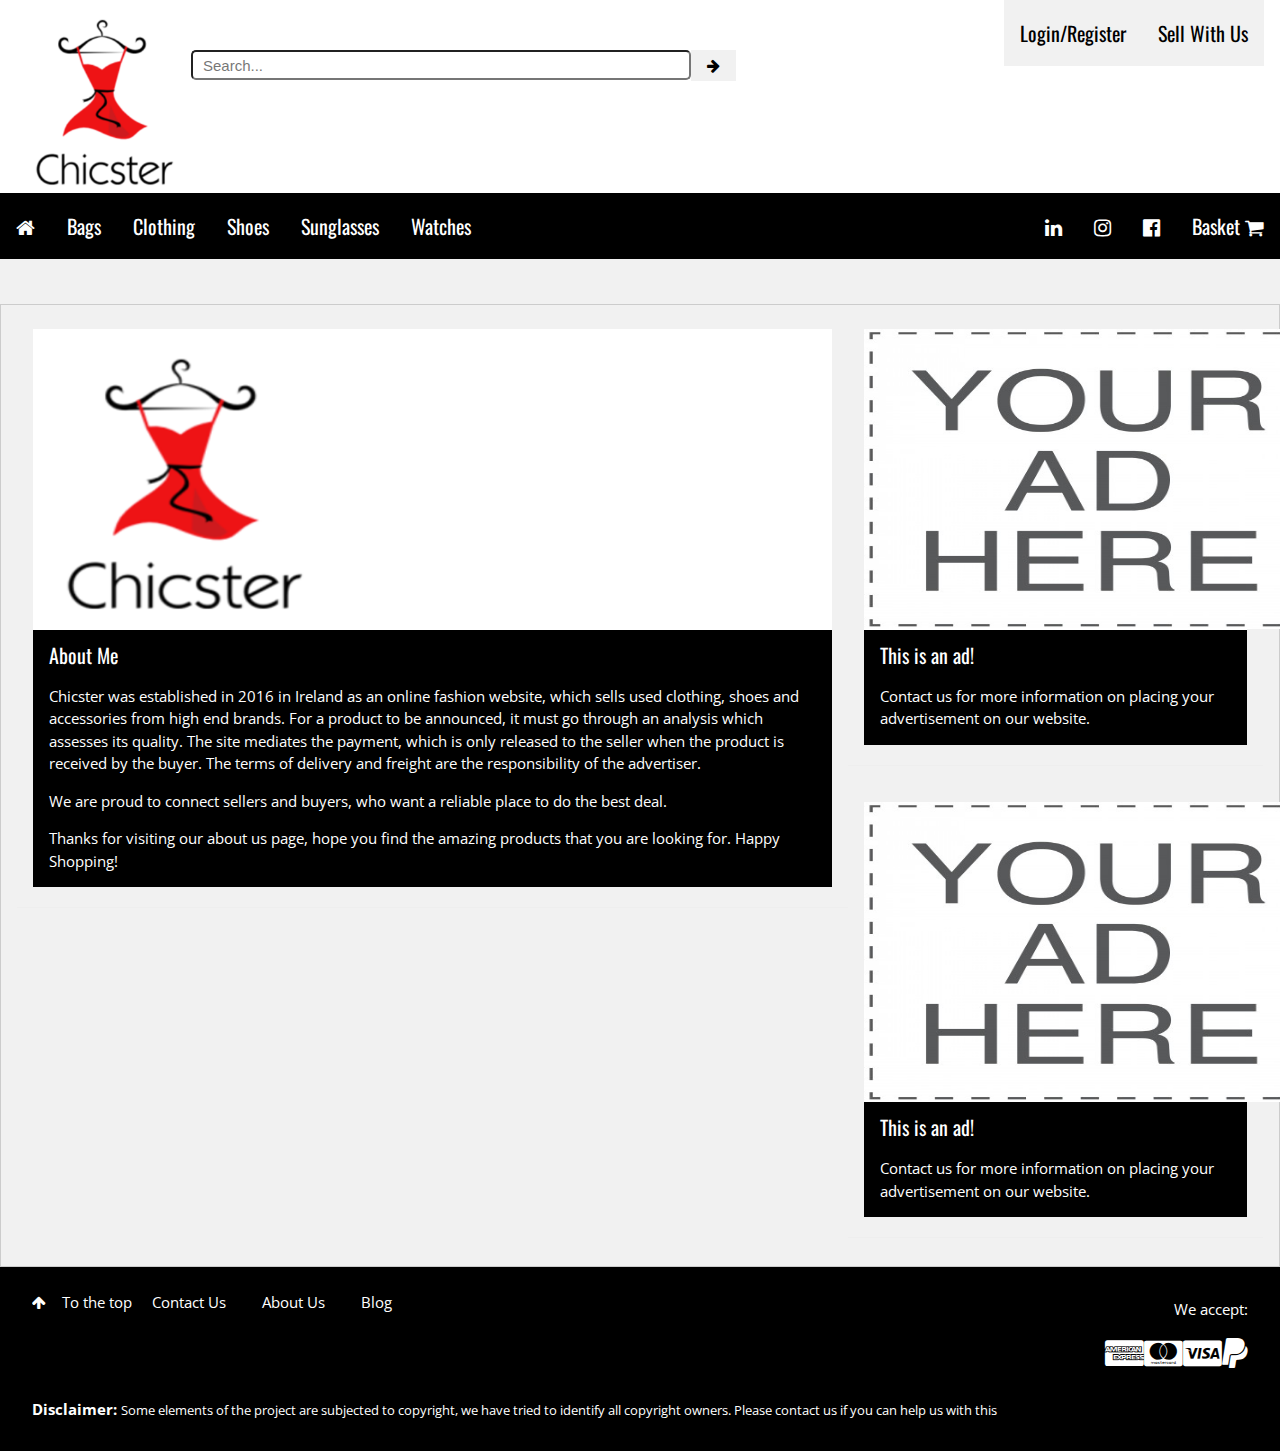
==== commit 95bfa522: "search bar arrow" ====
--- a/about_me.html
+++ b/about_me.html
@@ -16,7 +16,7 @@
   <header class="mytag-container mytag-center mytag-white">
     <img class="mytag-image mytag-left" src="images/chicster.jpg" alt="Fashion Blog" width='175px'>
     <form method="get" action="/search" id="searchb" class="mytag-left" position="absolute;">
-      <input name="q" type="text" size="40" placeholder="Search..."/>
+      <input name="q" type="text" size="40" placeholder="Search..."/><i class="mytag-button fa fa-arrow-right "></i>
     </form>
     <a href="file:///home/friskybutcher/BasicWebsite/post_item.html" class="mytag-bar-item mytag-button mytag-right" position="relative"><h4>Sell With Us</h4></a>
     <a href="file:///home/friskybutcher/BasicWebsite/login.html" class="mytag-bar-item mytag-button mytag-right" position="relative"><h4>Login/Register</h4></a>
@@ -60,7 +60,7 @@
       <img src="images/ad1.jpg" alt="About Me" height='300px' width='450px' position="relative">
       <div class="mytag-container mytag-black">
         <h4>This is an ad!</h4>
-        <p>Blah Blah buy our stuff.</p>
+        <p>Contact us for more information on placing your advertisement on our website.</p>
       </div>
     </div>
     <hr>
@@ -71,7 +71,7 @@
         <img src="images/ad1.jpg" alt="About Me" height='300px' width='450px' position="relative">
         <div class="mytag-container mytag-black">
           <h4>This is an ad!</h4>
-          <p>Blah Blah buy our stuff.</p>
+          <p>Contact us for more information on placing your advertisement on our website.</p>
         </div>
       </div>
     <hr>
